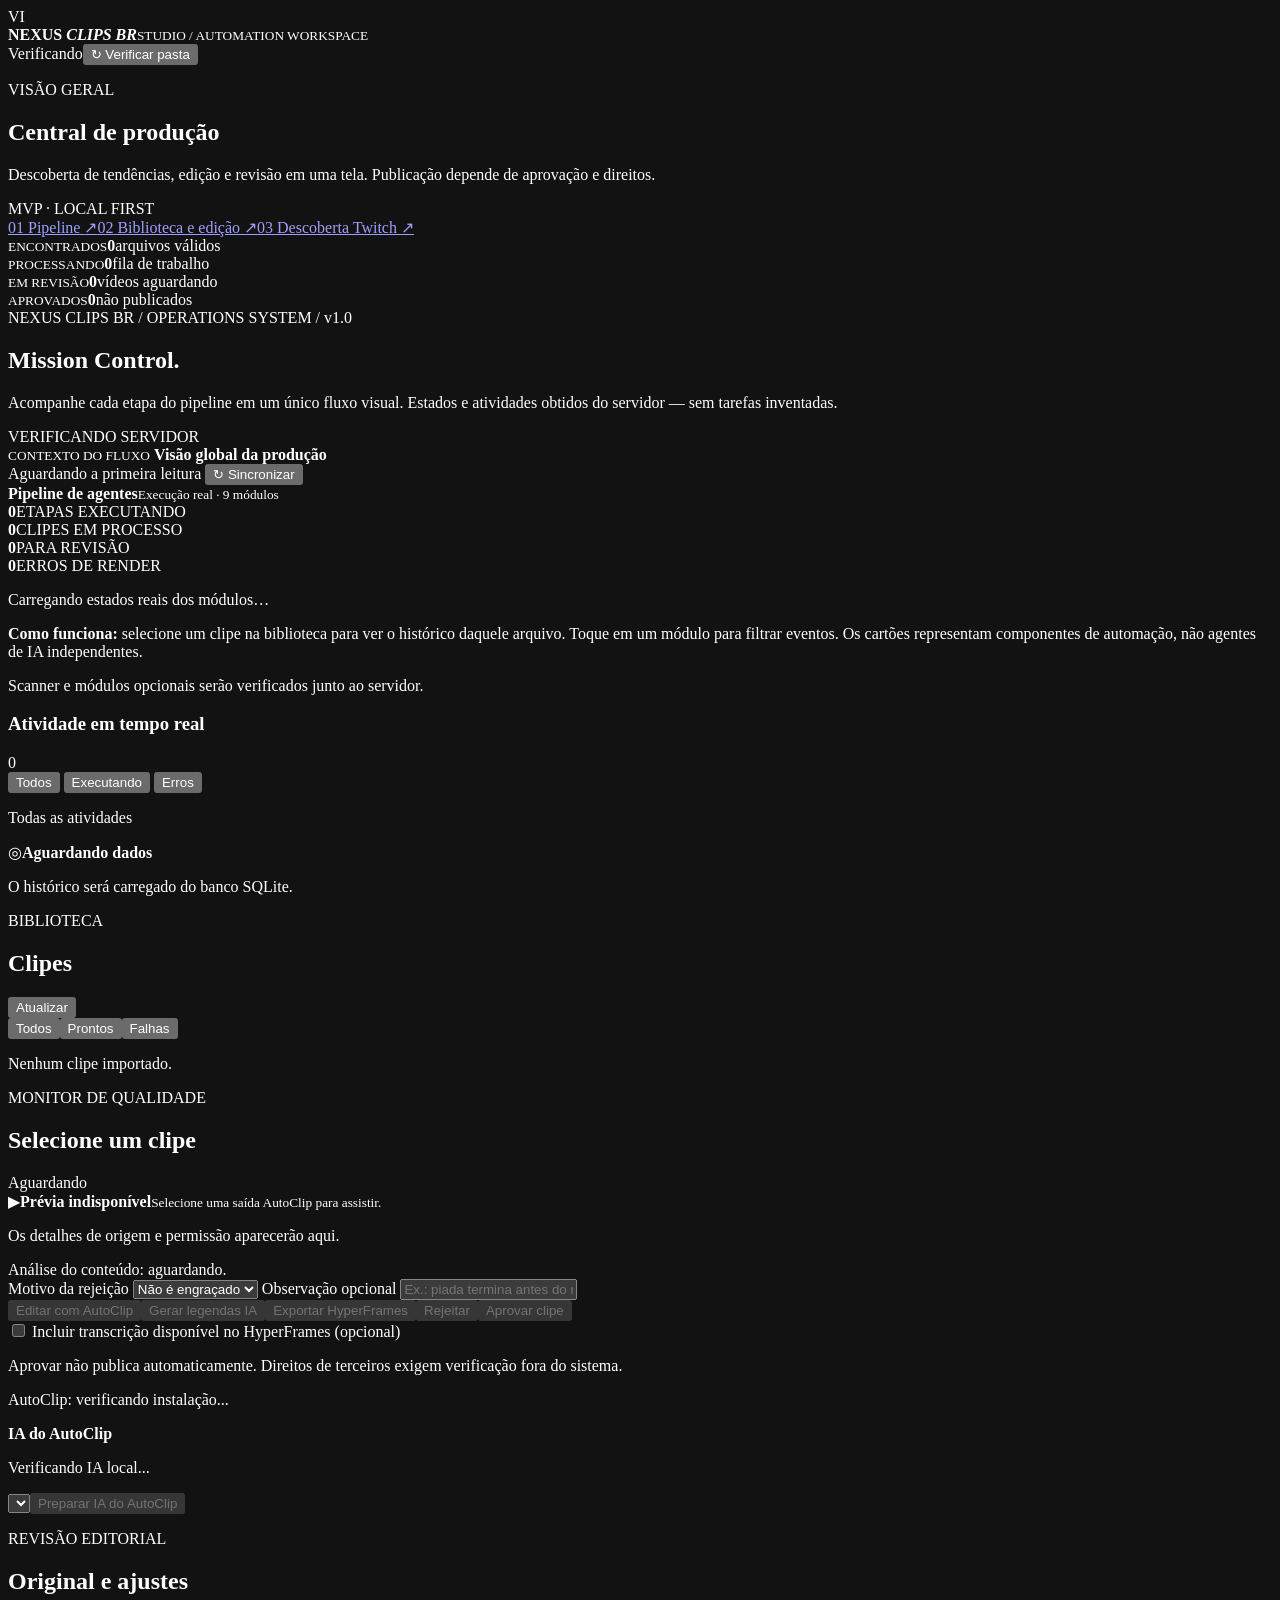
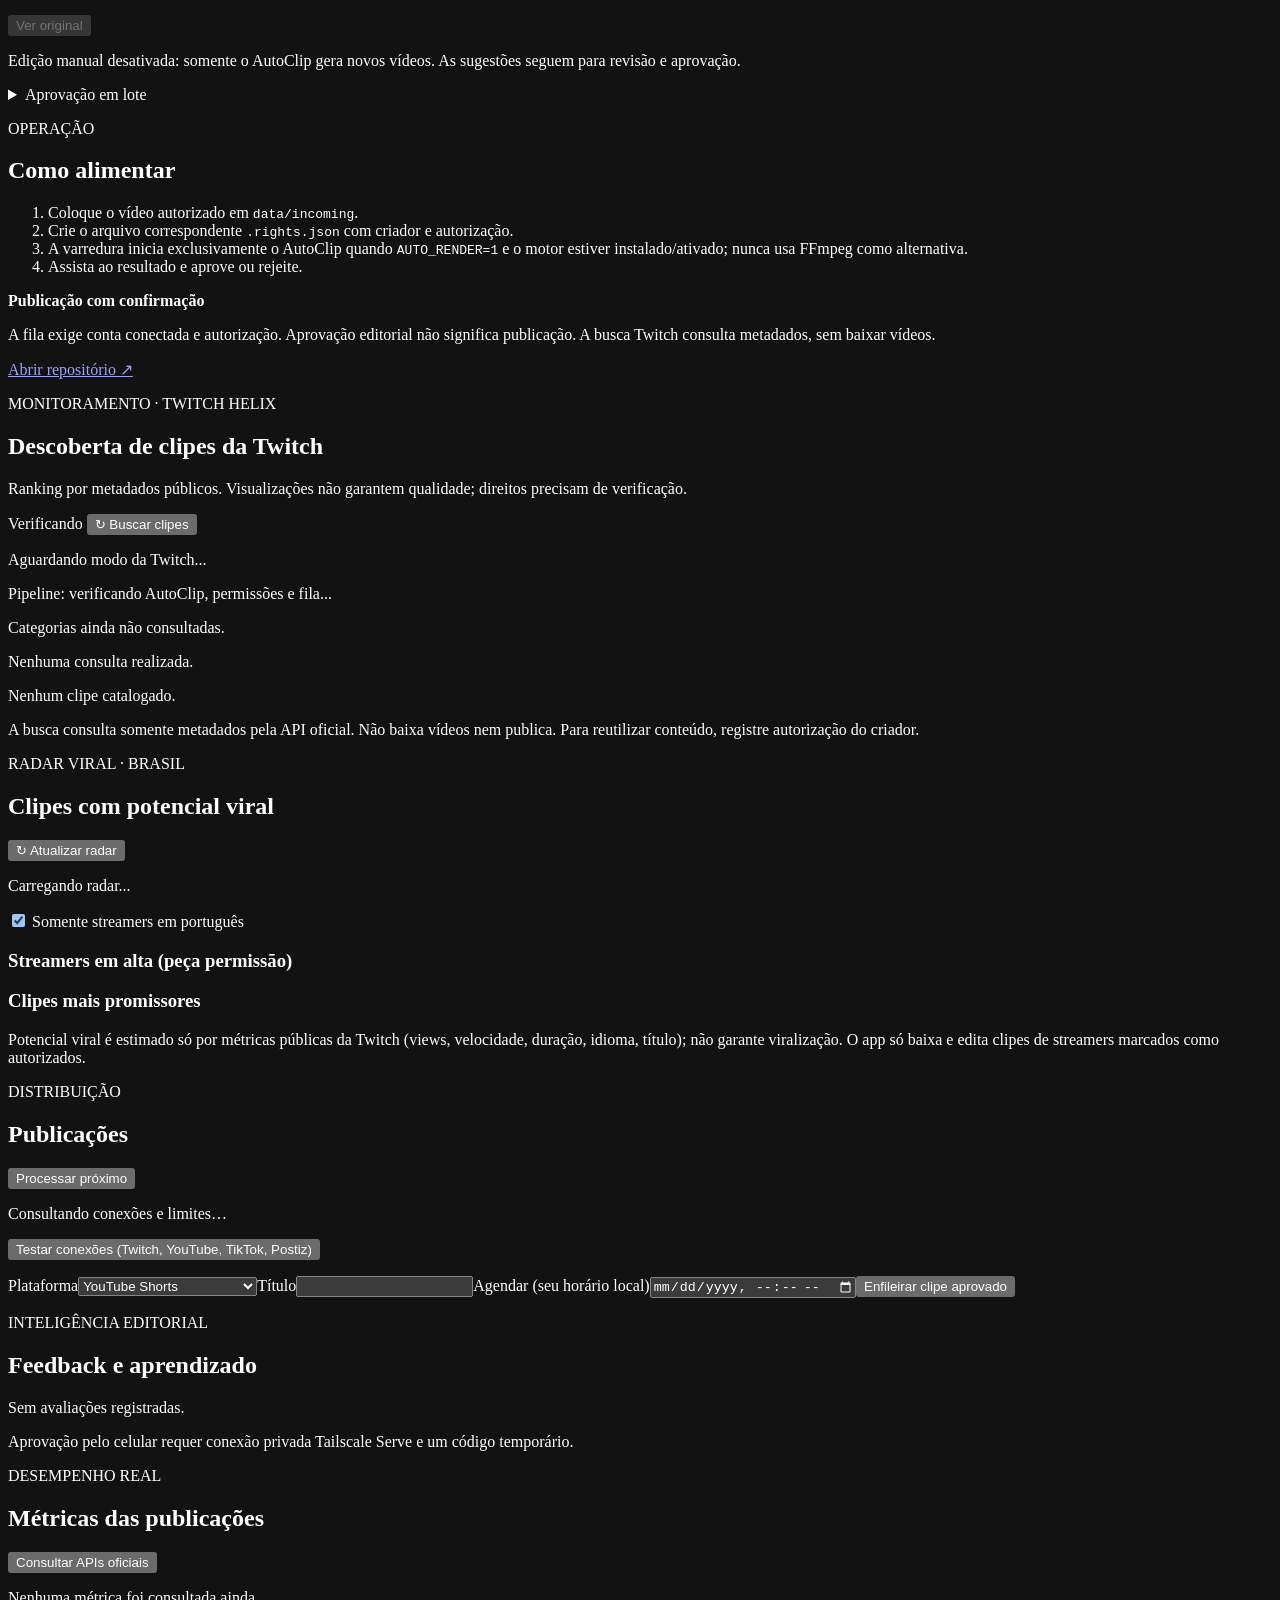
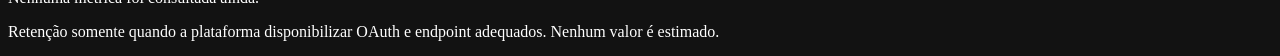
==== clipforge/static/index.html @ 17d0b7f7 "Radar Viral BR: clipes com potencial viral e streamers para autorizar - GET /api/twitch/viral: short" ====
<!doctype html>
<html lang="pt-BR">
<head><meta charset="utf-8"><meta name="viewport" content="width=device-width,initial-scale=1"><meta name="color-scheme" content="dark"><title>GTA CLIPS CONTROL</title><link rel="stylesheet" href="/styles.css"><link rel="stylesheet" href="/agents.css"><link rel="stylesheet" href="/studio-v2.css"></head>
<body>
<header class="topbar"><div class="brand"><span class="mark">VI</span><div><strong>NEXUS <em>CLIPS BR</em></strong><small>STUDIO / AUTOMATION WORKSPACE</small></div></div><div class="top-actions"><span id="connection" class="tag muted">Verificando</span><button id="scan" class="btn secondary">↻ Verificar pasta</button></div></header>
<section id="desktop-toolbar" class="desktop-toolbar" hidden aria-label="Controles do aplicativo Windows">
  <div class="desktop-tag">◈ APLICATIVO WINDOWS <span>·</span> processamento local</div>
  <div class="desktop-buttons">
    <button type="button" id="desktop-incoming" class="desktop-open">↧ Abrir vídeos para editar</button>
    <button type="button" id="desktop-rendered" class="desktop-open">▣ Abrir clipes prontos</button>
    <button type="button" id="desktop-settings" class="desktop-open">⚙ Configurações</button>
    <button type="button" id="desktop-twitch-connect" class="desktop-open">Conectar Twitch</button>
    <button type="button" id="desktop-twitch-authorize" class="desktop-open">Autorizar downloads Twitch</button>
    <button type="button" id="desktop-mobile-pair" class="desktop-open">Vincular celular</button>
    <span id="desktop-twitch-status" class="tag muted" role="status" aria-live="polite">Twitch: verificando</span>
    <span id="desktop-update-status" class="desktop-update-status">Buscando atualização...</span>
    <button type="button" id="desktop-update" class="desktop-open desktop-update" disabled>Verificar versão</button>
  </div>
</section>
<main class="shell">
<section class="section-head"><div><p class="eyebrow">VISÃO GERAL</p><h1>Central de produção</h1><p class="hint">Descoberta de tendências, edição e revisão em uma tela. Publicação depende de aprovação e direitos.</p></div><span class="tag">MVP · LOCAL FIRST</span></section>
<nav class="workspace-nav" aria-label="Navegação rápida"><a href="#agent-control"><span class="nav-count">01</span> Pipeline <span class="nav-arrow" aria-hidden="true">↗</span></a><a href="#production-workspace"><span class="nav-count">02</span> Biblioteca e edição <span class="nav-arrow" aria-hidden="true">↗</span></a><a href="#twitch-monitor"><span class="nav-count">03</span> Descoberta Twitch <span class="nav-arrow" aria-hidden="true">↗</span></a></nav>
<section class="stats"><article class="stat"><small>ENCONTRADOS</small><strong id="stat-total">0</strong><span>arquivos válidos</span></article><article class="stat"><small>PROCESSANDO</small><strong id="stat-progress">0</strong><span>fila de trabalho</span></article><article class="stat"><small>EM REVISÃO</small><strong id="stat-ready">0</strong><span>vídeos aguardando</span></article><article class="stat"><small>APROVADOS</small><strong id="stat-approved">0</strong><span>não publicados</span></article></section>

<section class="mission-wrap" id="agent-control" aria-label="Central de agentes e automações">
  <div class="mission-hero">
    <div>
      <div class="mission-sup"><span class="spark" aria-hidden="true"></span> NEXUS CLIPS BR / OPERATIONS SYSTEM / v1.0</div>
      <h2>Mission <span>Control.</span></h2>
      <p class="mission-lead">Acompanhe cada etapa do pipeline em um único fluxo visual. Estados e atividades obtidos do servidor — sem tarefas inventadas.</p>
    </div>
    <div id="mission-connection" class="mission-live connecting">
      <span class="live-dot" aria-hidden="true"></span><span>VERIFICANDO SERVIDOR</span>
    </div>
  </div>
  <div class="mission-statusbar">
    <div class="mission-status-left">
      <small>CONTEXTO DO FLUXO</small>
      <strong id="mission-focus">Visão global da produção</strong>
    </div>
    <div class="mission-status-right">
      <span id="mission-updated">Aguardando a primeira leitura</span>
      <button type="button" id="mission-demo" class="mission-refresh mission-demo" hidden>▶ Testar fluxo real</button>
      <button type="button" id="mission-refresh" class="mission-refresh">↻ Sincronizar</button>
    </div>
  </div>
  <div class="mission-grid">
    <section class="mission-visual" aria-label="Agentes do pipeline">
      <div class="mission-section-title">
        <strong>Pipeline de agentes</strong><small>Execução real · 9 módulos</small>
      </div>
      <div class="agent-tiles" aria-label="Métricas atuais">
        <div class="agent-tile"><strong id="agent-count">0</strong><span>ETAPAS EXECUTANDO</span></div>
        <div class="agent-tile"><strong id="agent-tasks">0</strong><span>CLIPES EM PROCESSO</span></div>
        <div class="agent-tile"><strong id="agent-pending">0</strong><span>PARA REVISÃO</span></div>
        <div class="agent-tile"><strong id="agent-error">0</strong><span>ERROS DE RENDER</span></div>
      </div>
      <div class="agent-flow">
        <div class="agent-nodes" id="agent-nodes" aria-live="polite" aria-label="Estados operacionais">
          <p class="placeholder">Carregando estados reais dos módulos…</p>
        </div>
      </div>
      <p class="agent-help"><b>Como funciona:</b> selecione um clipe na biblioteca para ver o histórico daquele arquivo. Toque em um módulo para filtrar eventos. Os cartões representam componentes de automação, não agentes de IA independentes.</p>
      <p class="agent-help" id="mission-summary">Scanner e módulos opcionais serão verificados junto ao servidor.</p>
    </section>
    <aside class="mission-feed-panel" aria-label="Histórico real de eventos">
      <div class="feed-top">
        <div class="feed-heading">
          <h3>Atividade em tempo real</h3>
          <span class="feed-counter" id="mission-activity-count">0</span>
        </div>
        <div class="feed-tabs">
          <button class="feed-tab active" type="button" data-activity-filter="all">Todos</button>
          <button class="feed-tab" type="button" data-activity-filter="running">Executando</button>
          <button class="feed-tab" type="button" data-activity-filter="failed">Erros</button>
        </div>
        <p class="feed-filter-label" id="agent-filter-label">Todas as atividades</p>
      </div>
      <div class="mission-feed" id="mission-feed" aria-live="polite">
        <div class="mission-empty"><span class="empty-orb" aria-hidden="true">◎</span><strong>Aguardando dados</strong><p>O histórico será carregado do banco SQLite.</p></div>
      </div>
    </aside>
  </div>
</section>
<section class="workspace" id="production-workspace" aria-label="Biblioteca e revisão de clipes">
<aside class="panel list-panel"><div class="panel-head"><div><p class="eyebrow">BIBLIOTECA</p><h2>Clipes</h2></div><button class="btn text-btn" id="refresh">Atualizar</button></div><div class="filters"><button class="chip active" data-filter="all">Todos</button><button class="chip" data-filter="ready">Prontos</button><button class="chip" data-filter="failed">Falhas</button></div><div id="clip-list" class="clips"><p class="placeholder">Nenhum clipe importado.</p></div></aside>
<section class="panel preview-panel"><div class="panel-head"><div><p class="eyebrow">MONITOR DE QUALIDADE</p><h2 id="detail-title">Selecione um clipe</h2></div><span id="detail-status" class="tag muted">Aguardando</span></div><div class="player-wrap"><div id="player-placeholder" class="player-placeholder"><span>▶</span><strong>Prévia indisponível</strong><small>Selecione uma saída AutoClip para assistir.</small></div><video id="player" controls playsinline preload="metadata" hidden></video></div><div class="details" id="details"><p class="hint">Os detalhes de origem e permissão aparecerão aqui.</p></div>
<div class="editorial-evidence" id="editorial-evidence" role="status" aria-live="polite">Análise do conteúdo: aguardando.</div>
<div id="editorial-controls"><label for="editorial-reason">Motivo da rejeição</label>
<select id="editorial-reason"><option value="sem_graca">Não é engraçado</option><option value="corte_ruim">Corte ruim</option><option value="repetido">Repetido</option><option value="titulo_fraco">Título fraco</option><option value="sem_contexto">Sem contexto</option><option value="audio_ruim">Áudio ruim</option><option value="enquadramento">Enquadramento</option><option value="outro">Outro motivo</option></select>
<label for="editorial-note">Observação opcional</label>
<input id="editorial-note" maxlength="240" placeholder="Ex.: piada termina antes do replay">
</div><div class="review-actions"><button id="render" class="btn secondary" disabled>Editar com AutoClip</button><button id="transcribe" class="btn secondary" disabled>Gerar legendas IA</button><button id="hyperframes" class="btn secondary" disabled>Exportar HyperFrames</button><button id="autoclip-run" class="btn secondary" disabled hidden>AutoClip · sugerir cortes</button><button id="reject" class="btn danger" disabled>Rejeitar</button><button id="approve" class="btn primary" disabled>Aprovar clipe</button></div><label class="check-label"><input type="checkbox" id="hyperframes-captions"> Incluir transcrição disponível no HyperFrames (opcional)</label><p class="footnote">Aprovar não publica automaticamente. Direitos de terceiros exigem verificação fora do sistema.</p><p id="autoclip-status" class="hint" aria-live="polite">AutoClip: verificando instalação...</p><div id="local-ai" class="notice local-ai"><strong>IA do AutoClip</strong><p id="local-ai-status" class="hint" aria-live="polite">Verificando IA local...</p><div class="local-ai-row"><select id="local-ai-model" aria-label="Modelo de IA local"></select><button id="local-ai-prepare" class="btn secondary" type="button" disabled>Preparar IA do AutoClip</button></div><progress id="local-ai-progress" max="1" value="0" hidden></progress></div><div id="autoclip-results" class="publication-jobs" aria-live="polite"></div><video id="autoclip-preview" controls playsinline preload="metadata" hidden style="max-width:100%;max-height:420px"></video></section>
<section class="panel editor-panel" aria-label="Editor do corte">
<div class="panel-head"><div><p class="eyebrow">REVISÃO EDITORIAL</p><h2>Original e ajustes</h2></div><button id="load-original" class="btn secondary" disabled>Ver original</button></div>
<video id="original-player" controls playsinline preload="metadata" hidden></video>
<form id="edit-form"><fieldset id="edit-fields" disabled hidden>
<div class="edit-grid"><label>Início (segundos)<input id="edit-start" type="number" min="0" step="0.1" required></label><label>Duração (10–60 s)<input id="edit-duration" type="number" min="10" max="60" step="0.1" required></label></div>
<label>Título curto e contextual<input id="edit-title" maxlength="72" placeholder="Deixe vazio se não houver contexto suficiente"></label>
<label class="check-label"><input id="edit-verified" type="checkbox"> Conferi que o título corresponde ao vídeo</label>
<label>Enquadramento<select id="edit-layout"><option value="preserve">Preservar imagem completa</option><option value="focus">Foco manual na ação</option><option value="facecam">Facecam real em destaque</option><option value="shorts">Shorts — ação + reação</option></select></label>
<div class="edit-grid"><label>Foco horizontal (0–1)<input id="edit-focus-x" type="number" min="0" max="1" step="0.01" value="0.5"></label><label>Foco vertical (0–1)<input id="edit-focus-y" type="number" min="0" max="1" step="0.01" value="0.5"></label></div>
<label>Região da facecam: x, y, largura, altura (pixels)<input id="edit-facecam" placeholder="0, 0, 320, 180" aria-describedby="facecam-help"></label><p id="facecam-help" class="hint">Coordenadas em pixels da câmera presente na fonte. Este ajuste é manual.</p>
<label>Região da ação: x, y, largura, altura (pixels)<input id="edit-action" placeholder="400, 0, 1008, 1080"></label><p class="hint">Preset Shorts: informe ação e facecam da fonte. Confira o impacto e a reação na prévia; não há rastreamento automático. Mantém áudio original, título conferido e crédito.</p>
<button class="btn primary" type="submit">Salvar ajustes</button></fieldset></form>
<p id="edit-state" class="hint">Edição manual desativada: somente o AutoClip gera novos vídeos. As sugestões seguem para revisão e aprovação.</p>
<details><summary>Aprovação em lote</summary><div id="batch-clips" class="batch-clips"></div><button id="approve-batch" class="btn secondary" type="button">Aprovar selecionados</button></details>
</section>
<aside class="panel guide-panel"><p class="eyebrow">OPERAÇÃO</p><h2>Como alimentar</h2><ol><li>Coloque o vídeo autorizado em <code>data/incoming</code>.</li><li>Crie o arquivo correspondente <code>.rights.json</code> com criador e autorização.</li><li>A varredura inicia exclusivamente o AutoClip quando <code>AUTO_RENDER=1</code> e o motor estiver instalado/ativado; nunca usa FFmpeg como alternativa.</li><li>Assista ao resultado e aprove ou rejeite.</li></ol><div class="notice"><strong>Publicação com confirmação</strong><p>A fila exige conta conectada e autorização. Aprovação editorial não significa publicação. A busca Twitch consulta metadados, sem baixar vídeos.</p></div><a class="guide-link" href="https://github.com/lulualcides-sys/GTA-6-clips" target="_blank" rel="noopener noreferrer">Abrir repositório ↗</a></aside>
</section>
<section class="twitch-section panel" id="twitch-monitor">
  <div class="panel-head">
    <div><p class="eyebrow">MONITORAMENTO · TWITCH HELIX</p><h2 id="twitch-heading">Descoberta de clipes da Twitch</h2>
      <p class="hint">Ranking por metadados públicos. Visualizações não garantem qualidade; direitos precisam de verificação.</p>
    </div>
    <div class="twitch-actions"><span id="twitch-state" class="tag muted">Verificando</span>
      <button id="twitch-refresh" class="btn secondary">↻ Buscar clipes</button>
    </div>
  </div>
  <p id="twitch-mode" class="hint">Aguardando modo da Twitch...</p>
  <p id="twitch-auto-pipeline" class="hint" aria-live="polite">Pipeline: verificando AutoClip, permissões e fila...</p>
  <p id="twitch-categories" class="hint">Categorias ainda não consultadas.</p>
  <p id="twitch-last" class="hint">Nenhuma consulta realizada.</p>
  <div id="twitch-streamers" aria-live="polite"></div>
<div id="twitch-results" class="candidate-grid">
    <p class="hint">Nenhum clipe catalogado.</p>
  </div>
  <div class="twitch-hint">A busca consulta somente metadados pela API oficial. Não baixa vídeos nem publica. Para reutilizar conteúdo, registre autorização do criador.</div>
</section>
<section class="panel viral-panel" id="viral-radar" aria-label="Radar viral"><div class="panel-head"><div><p class="eyebrow">RADAR VIRAL · BRASIL</p><h2>Clipes com potencial viral</h2></div><button id="viral-refresh" type="button" class="btn secondary">↻ Atualizar radar</button></div>
<p id="viral-state" class="hint" aria-live="polite">Carregando radar...</p>
<label class="check-label"><input type="checkbox" id="viral-pt" checked> Somente streamers em português</label>
<div class="viral-grid"><div><h3>Streamers em alta (peça permissão)</h3><ol id="viral-streamers" class="viral-list"></ol></div><div><h3>Clipes mais promissores</h3><ol id="viral-clips" class="viral-list"></ol></div></div>
<p class="footnote">Potencial viral é estimado só por métricas públicas da Twitch (views, velocidade, duração, idioma, título); não garante viralização. O app só baixa e edita clipes de streamers marcados como autorizados.</p>
<dialog id="viral-auth-modal"><form id="viral-auth-form" method="dialog"><h3 id="viral-auth-title">Marcar streamer como autorizado</h3><label for="viral-auth-evidence">Como e quando ele autorizou?</label><input id="viral-auth-evidence" maxlength="500" placeholder="Ex.: me adicionou como editor na Twitch em 19/11/2026" required><div class="local-ai-row"><button type="submit" class="btn primary">Salvar autorização</button><button type="button" id="viral-auth-cancel" class="btn secondary">Cancelar</button></div></form></dialog></section>
<section class="panel publishing-panel" aria-label="Fila de publicação"><div class="panel-head"><div><p class="eyebrow">DISTRIBUIÇÃO</p><h2>Publicações</h2></div><button id="publication-process" type="button" class="btn secondary">Processar próximo</button></div>
<p id="publication-state" class="hint">Consultando conexões e limites…</p><div class="local-ai-row"><button id="connections-check" type="button" class="btn secondary">Testar conexões (Twitch, YouTube, TikTok, Postiz)</button></div><ul id="connections-result" class="connections-result" aria-live="polite"></ul>
<form id="publication-form" class="edit-grid"><label>Plataforma<select id="publication-platform"><option value="youtube">YouTube Shorts</option><option value="tiktok">TikTok</option><option value="postiz_youtube">Postiz → YouTube privado</option><option value="postiz_tiktok">Postiz → TikTok privado</option><option value="instagram">Instagram Reels</option></select></label><label>Título<input id="publication-title" maxlength="100" required></label><label>Agendar (seu horário local)<input id="publication-schedule" type="datetime-local"></label><button type="submit" class="btn secondary">Enfileirar clipe aprovado</button></form>
<div id="publication-jobs" class="publication-jobs" aria-live="polite"></div>
</section>
<section class="panel" id="editorial-learning-panel" aria-label="Aprendizado editorial">
  <div class="panel-head"><div><p class="eyebrow">INTELIGÊNCIA EDITORIAL</p><h2>Feedback e aprendizado</h2></div></div>
  <p class="hint" id="editorial-learning-summary">Sem avaliações registradas.</p>
  <div class="hint" id="mobile-pair-info">Aprovação pelo celular requer conexão privada Tailscale Serve e um código temporário.</div>
</section>
<section class="panel" id="social-metrics-panel" aria-label="Métricas verificadas">
  <div class="panel-head"><div><p class="eyebrow">DESEMPENHO REAL</p><h2>Métricas das publicações</h2></div>
  <button id="editorial-metrics-refresh" type="button" class="btn secondary">Consultar APIs oficiais</button></div>
  <p class="hint" id="editorial-metrics-summary">Nenhuma métrica foi consultada ainda.</p>
  <div id="editorial-metrics-table"></div>
  <p class="hint">Retenção somente quando a plataforma disponibilizar OAuth e endpoint adequados. Nenhum valor é estimado.</p>
</section>
</main>
<dialog id="twitch-oauth-modal">
  <form id="twitch-oauth-form" method="dialog">
    <p class="eyebrow">CONEXÃO LOCAL · TWITCH HELIX</p>
    <h2>Ativar monitoramento da Twitch</h2>
    <p class="hint">Crie uma aplicação no <a href="https://dev.twitch.tv/console/apps" target="_blank" rel="noopener noreferrer">Twitch Developer Console</a> e cole aqui o Client ID e o Client Secret. Os dados ficam somente no seu PC; nunca no GitHub.</p>
    <label for="twitch-client-id">Client ID</label>
    <input id="twitch-client-id" type="text" maxlength="80" autocomplete="off" spellcheck="false" placeholder="Client ID" required>
    <label for="twitch-client-secret">Client Secret</label>
    <input id="twitch-client-secret" type="password" maxlength="160" autocomplete="off" spellcheck="false" placeholder="Client Secret" required>
    <p class="hint">Até o lançamento: até 12 categorias configuráveis. Na data configurada: prioridade GTA VI. Português tem prioridade. Reinicie o aplicativo após salvar.</p>
    <div class="dialog-actions">
      <button type="button" class="btn secondary" id="twitch-oauth-cancel">Cancelar</button>
      <button type="submit" class="btn primary" id="twitch-oauth-save">Salvar no PC</button>
    </div>
  </form>
</dialog>
<div id="message" class="toast" role="status" aria-live="polite" hidden></div>
<dialog id="login-modal"><form method="dialog" id="login-form"><p class="eyebrow">ACESSO RESTRITO</p><h2>Token do painel</h2><p class="hint">Informe DASHBOARD_TOKEN. Salvo apenas nesta aba.</p><input id="token" type="password" autocomplete="off" placeholder="Token" required><div class="dialog-actions"><button class="btn primary" type="submit">Entrar</button></div></form></dialog>
<script src="/app.js" defer></script><script src="/editor.js" defer></script><script src="/candidates.js" defer></script><script src="/viral.js" defer></script><script src="/agents.js" defer></script><script src="/editorial.js" defer></script></body></html>
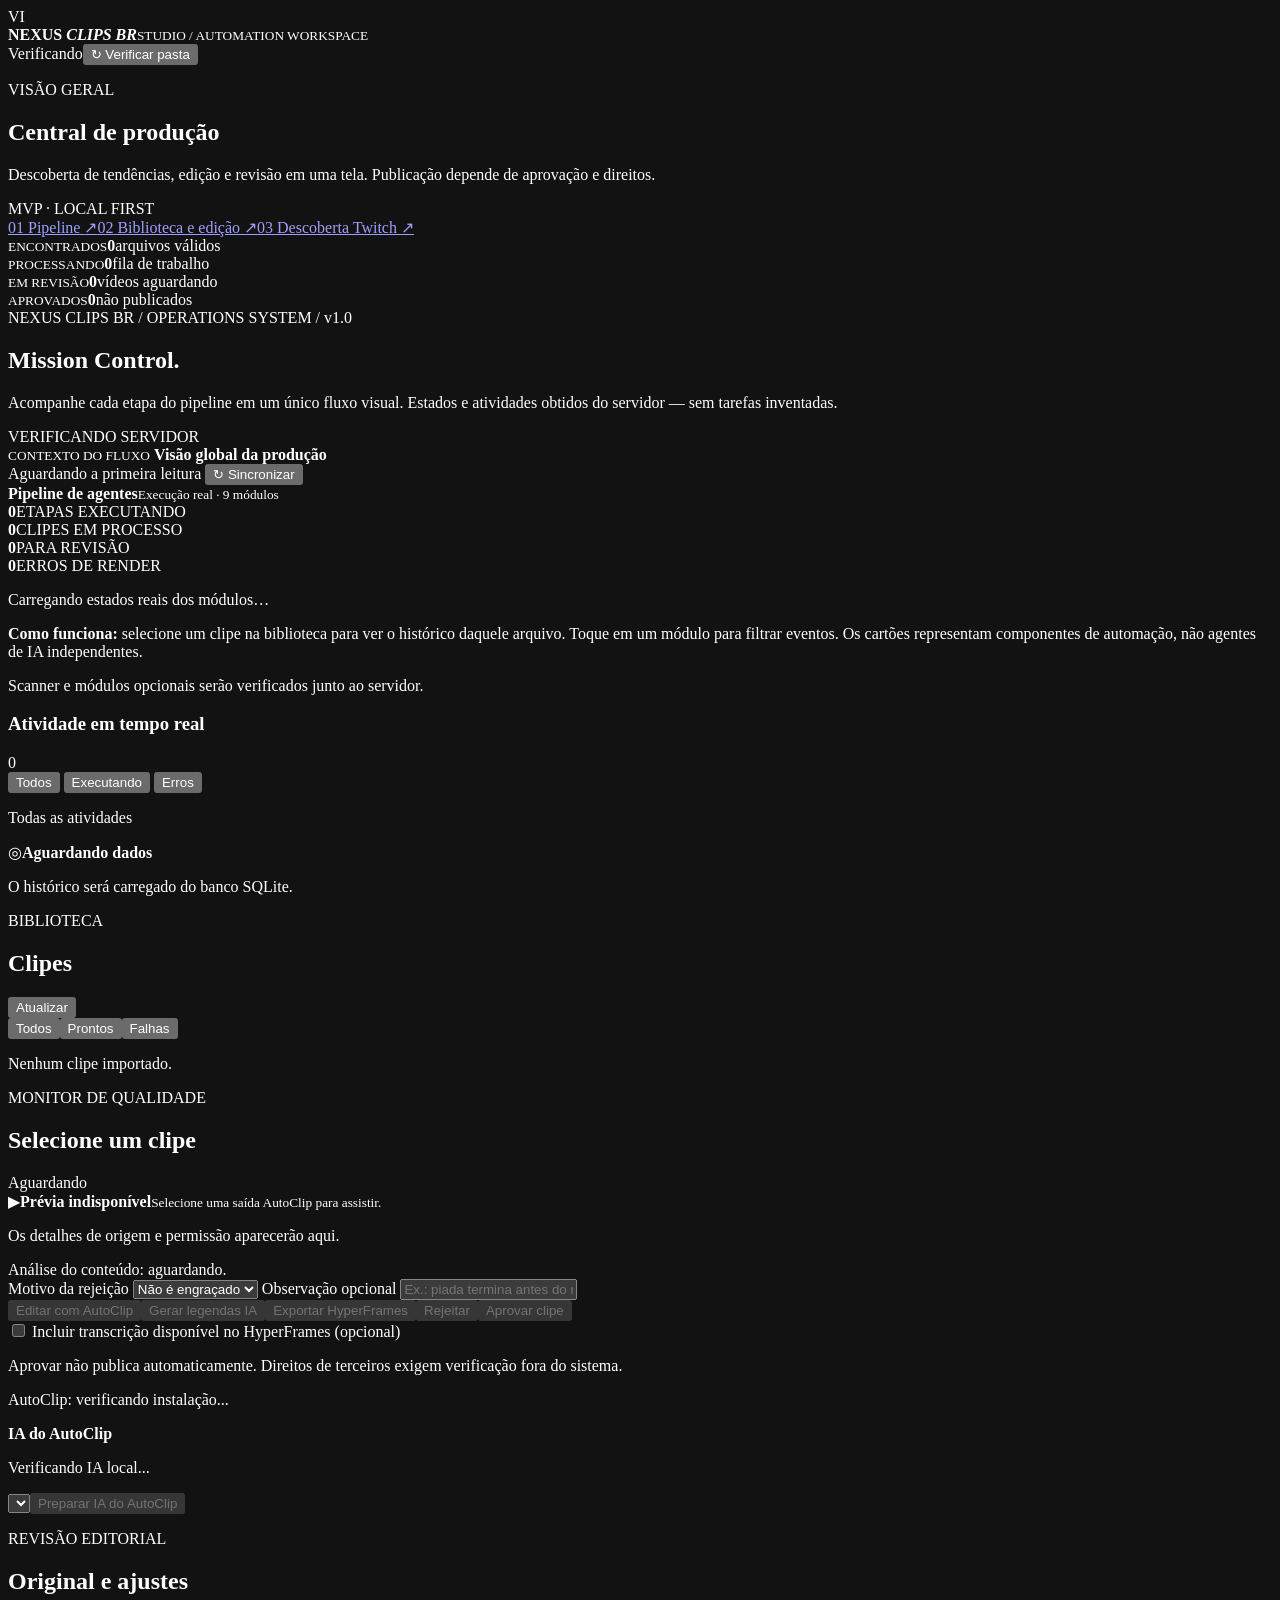
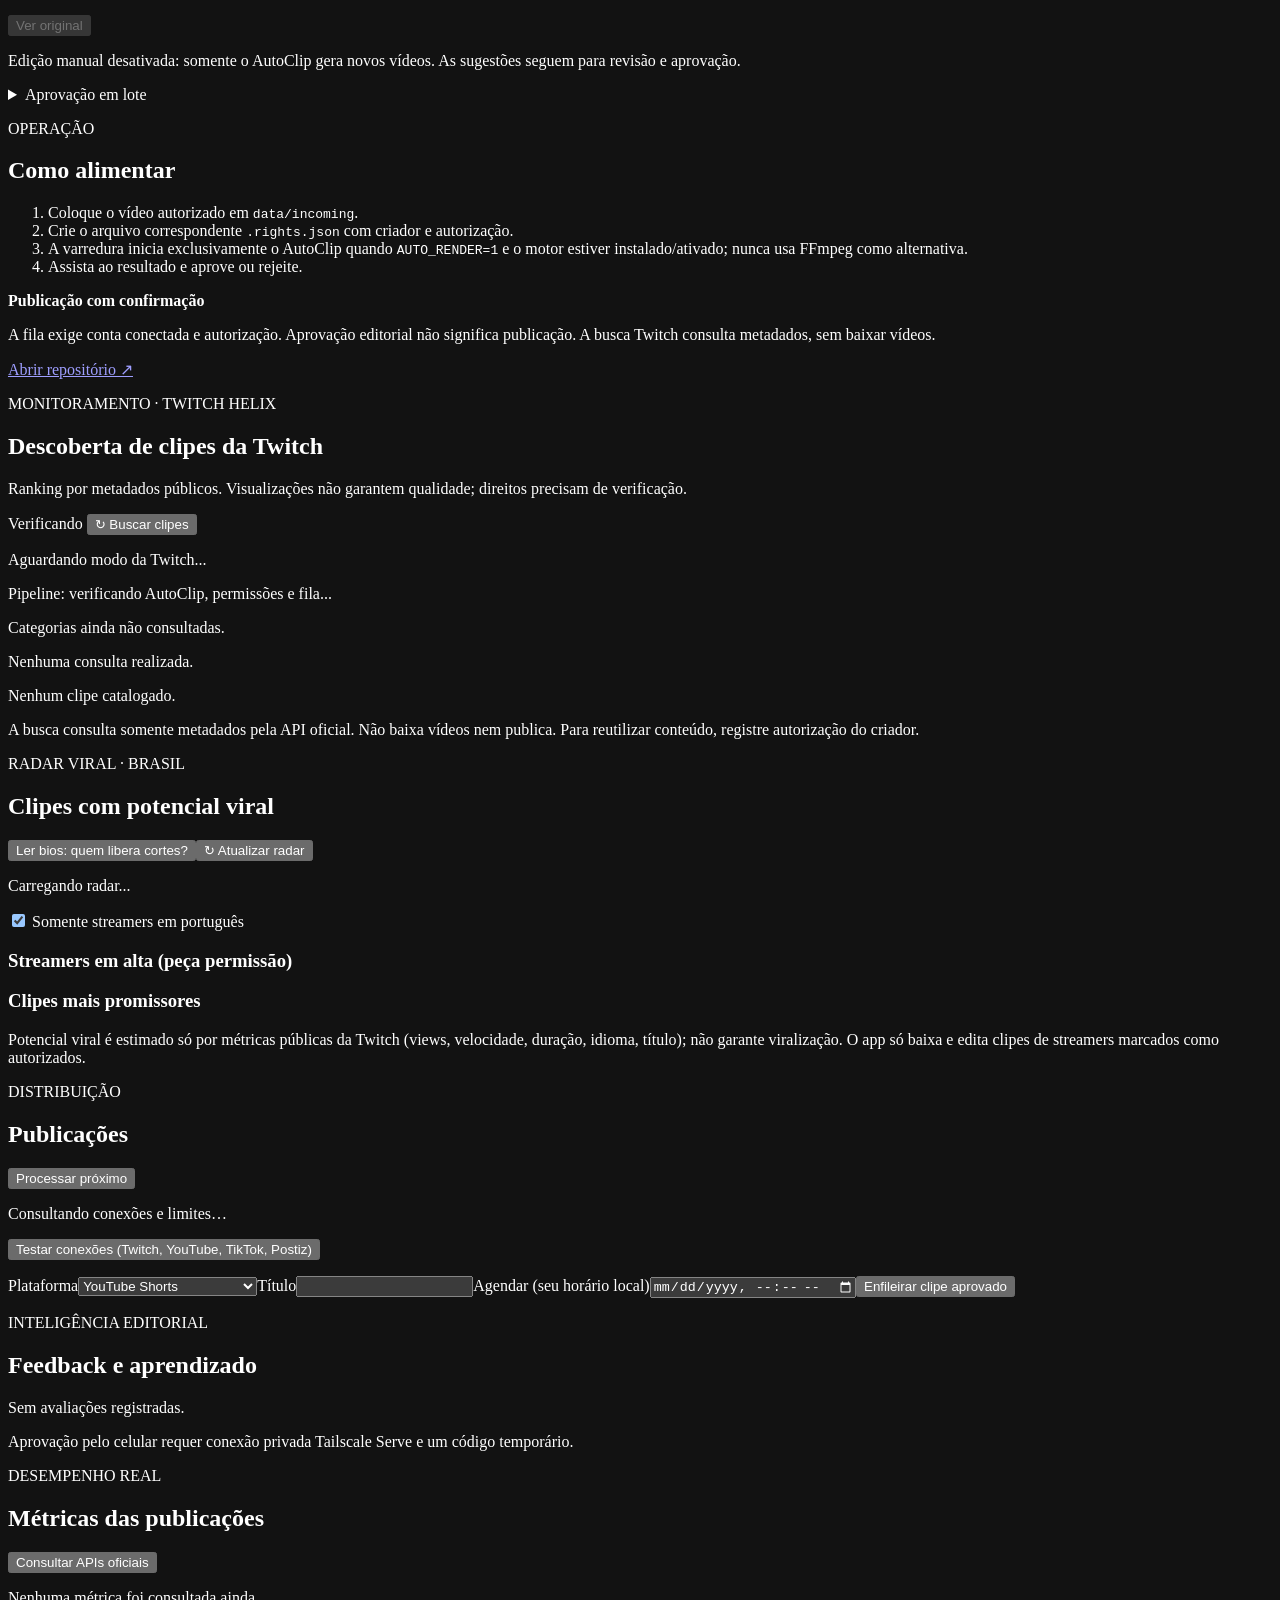
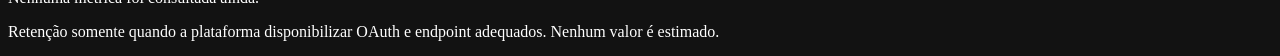
==== commit 510fd02f: "Radar: ler bios da Twitch e sugerir quem libera cortes - TwitchClient.get_users (API oficial) e POST" ====
--- a/clipforge/static/index.html
+++ b/clipforge/static/index.html
@@ -127,7 +127,7 @@
   </div>
   <div class="twitch-hint">A busca consulta somente metadados pela API oficial. Não baixa vídeos nem publica. Para reutilizar conteúdo, registre autorização do criador.</div>
 </section>
-<section class="panel viral-panel" id="viral-radar" aria-label="Radar viral"><div class="panel-head"><div><p class="eyebrow">RADAR VIRAL · BRASIL</p><h2>Clipes com potencial viral</h2></div><button id="viral-refresh" type="button" class="btn secondary">↻ Atualizar radar</button></div>
+<section class="panel viral-panel" id="viral-radar" aria-label="Radar viral"><div class="panel-head"><div><p class="eyebrow">RADAR VIRAL · BRASIL</p><h2>Clipes com potencial viral</h2></div><div class="local-ai-row"><button id="viral-policies" type="button" class="btn secondary">Ler bios: quem libera cortes?</button><button id="viral-refresh" type="button" class="btn secondary">↻ Atualizar radar</button></div></div>
 <p id="viral-state" class="hint" aria-live="polite">Carregando radar...</p>
 <label class="check-label"><input type="checkbox" id="viral-pt" checked> Somente streamers em português</label>
 <div class="viral-grid"><div><h3>Streamers em alta (peça permissão)</h3><ol id="viral-streamers" class="viral-list"></ol></div><div><h3>Clipes mais promissores</h3><ol id="viral-clips" class="viral-list"></ol></div></div>
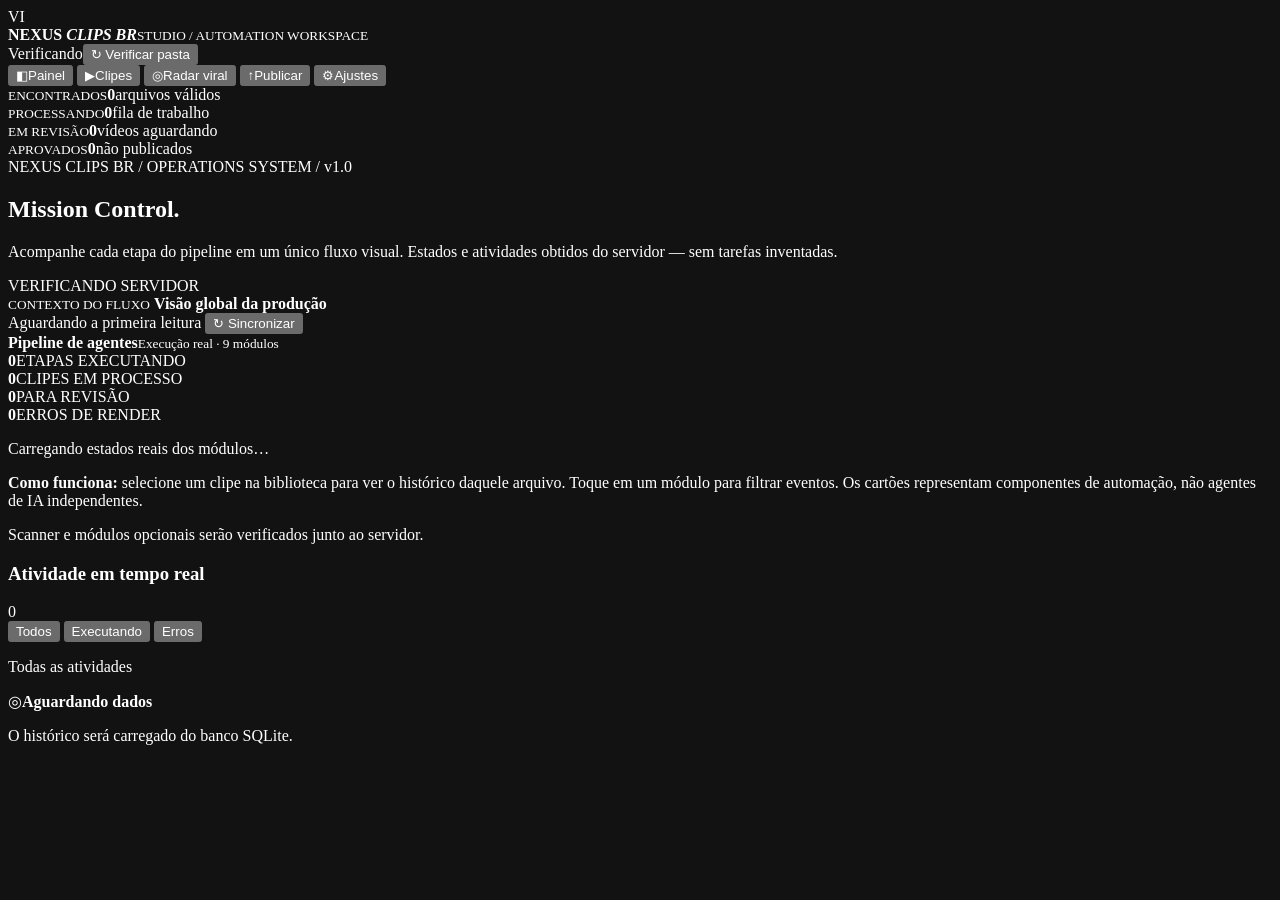
==== commit 89495890: "v0.8.0: interface por abas, uma tela por seção - Barra lateral com 5 abas (Painel, Clipes, Radar vir" ====
--- a/clipforge/static/index.html
+++ b/clipforge/static/index.html
@@ -1,27 +1,18 @@
 <!doctype html>
 <html lang="pt-BR">
-<head><meta charset="utf-8"><meta name="viewport" content="width=device-width,initial-scale=1"><meta name="color-scheme" content="dark"><title>GTA CLIPS CONTROL</title><link rel="stylesheet" href="/styles.css"><link rel="stylesheet" href="/agents.css"><link rel="stylesheet" href="/studio-v2.css"></head>
-<body>
+<head><meta charset="utf-8"><meta name="viewport" content="width=device-width,initial-scale=1"><meta name="color-scheme" content="dark"><title>GTA CLIPS CONTROL</title><link rel="stylesheet" href="/styles.css"><link rel="stylesheet" href="/agents.css"><link rel="stylesheet" href="/studio-v2.css"><link rel="stylesheet" href="/shell.css"></head>
+<body class="app-layout">
 <header class="topbar"><div class="brand"><span class="mark">VI</span><div><strong>NEXUS <em>CLIPS BR</em></strong><small>STUDIO / AUTOMATION WORKSPACE</small></div></div><div class="top-actions"><span id="connection" class="tag muted">Verificando</span><button id="scan" class="btn secondary">↻ Verificar pasta</button></div></header>
-<section id="desktop-toolbar" class="desktop-toolbar" hidden aria-label="Controles do aplicativo Windows">
-  <div class="desktop-tag">◈ APLICATIVO WINDOWS <span>·</span> processamento local</div>
-  <div class="desktop-buttons">
-    <button type="button" id="desktop-incoming" class="desktop-open">↧ Abrir vídeos para editar</button>
-    <button type="button" id="desktop-rendered" class="desktop-open">▣ Abrir clipes prontos</button>
-    <button type="button" id="desktop-settings" class="desktop-open">⚙ Configurações</button>
-    <button type="button" id="desktop-twitch-connect" class="desktop-open">Conectar Twitch</button>
-    <button type="button" id="desktop-twitch-authorize" class="desktop-open">Autorizar downloads Twitch</button>
-    <button type="button" id="desktop-mobile-pair" class="desktop-open">Vincular celular</button>
-    <span id="desktop-twitch-status" class="tag muted" role="status" aria-live="polite">Twitch: verificando</span>
-    <span id="desktop-update-status" class="desktop-update-status">Buscando atualização...</span>
-    <button type="button" id="desktop-update" class="desktop-open desktop-update" disabled>Verificar versão</button>
-  </div>
-</section>
-<main class="shell">
-<section class="section-head"><div><p class="eyebrow">VISÃO GERAL</p><h1>Central de produção</h1><p class="hint">Descoberta de tendências, edição e revisão em uma tela. Publicação depende de aprovação e direitos.</p></div><span class="tag">MVP · LOCAL FIRST</span></section>
-<nav class="workspace-nav" aria-label="Navegação rápida"><a href="#agent-control"><span class="nav-count">01</span> Pipeline <span class="nav-arrow" aria-hidden="true">↗</span></a><a href="#production-workspace"><span class="nav-count">02</span> Biblioteca e edição <span class="nav-arrow" aria-hidden="true">↗</span></a><a href="#twitch-monitor"><span class="nav-count">03</span> Descoberta Twitch <span class="nav-arrow" aria-hidden="true">↗</span></a></nav>
+<nav class="app-nav" aria-label="Seções do aplicativo">
+<button type="button" class="app-tab" data-view="inicio"><span class="tab-icon" aria-hidden="true">◧</span><span class="tab-label">Painel</span></button>
+<button type="button" class="app-tab" data-view="clipes"><span class="tab-icon" aria-hidden="true">▶</span><span class="tab-label">Clipes</span><span class="tab-badge" id="tab-badge-clipes" hidden></span></button>
+<button type="button" class="app-tab" data-view="radar"><span class="tab-icon" aria-hidden="true">◎</span><span class="tab-label">Radar viral</span></button>
+<button type="button" class="app-tab" data-view="publicar"><span class="tab-icon" aria-hidden="true">↑</span><span class="tab-label">Publicar</span></button>
+<button type="button" class="app-tab" data-view="ajustes"><span class="tab-icon" aria-hidden="true">⚙</span><span class="tab-label">Ajustes</span><span class="tab-badge warn" id="tab-badge-ajustes" hidden>!</span></button>
+</nav>
+<main class="shell app-main">
+<div class="view view-inicio" data-view="inicio">
 <section class="stats"><article class="stat"><small>ENCONTRADOS</small><strong id="stat-total">0</strong><span>arquivos válidos</span></article><article class="stat"><small>PROCESSANDO</small><strong id="stat-progress">0</strong><span>fila de trabalho</span></article><article class="stat"><small>EM REVISÃO</small><strong id="stat-ready">0</strong><span>vídeos aguardando</span></article><article class="stat"><small>APROVADOS</small><strong id="stat-approved">0</strong><span>não publicados</span></article></section>
-
 <section class="mission-wrap" id="agent-control" aria-label="Central de agentes e automações">
   <div class="mission-hero">
     <div>
@@ -82,17 +73,21 @@
     </aside>
   </div>
 </section>
+</div>
+<div class="view view-clipes" data-view="clipes" hidden>
 <section class="workspace" id="production-workspace" aria-label="Biblioteca e revisão de clipes">
 <aside class="panel list-panel"><div class="panel-head"><div><p class="eyebrow">BIBLIOTECA</p><h2>Clipes</h2></div><button class="btn text-btn" id="refresh">Atualizar</button></div><div class="filters"><button class="chip active" data-filter="all">Todos</button><button class="chip" data-filter="ready">Prontos</button><button class="chip" data-filter="failed">Falhas</button></div><div id="clip-list" class="clips"><p class="placeholder">Nenhum clipe importado.</p></div></aside>
 <section class="panel preview-panel"><div class="panel-head"><div><p class="eyebrow">MONITOR DE QUALIDADE</p><h2 id="detail-title">Selecione um clipe</h2></div><span id="detail-status" class="tag muted">Aguardando</span></div><div class="player-wrap"><div id="player-placeholder" class="player-placeholder"><span>▶</span><strong>Prévia indisponível</strong><small>Selecione uma saída AutoClip para assistir.</small></div><video id="player" controls playsinline preload="metadata" hidden></video></div><div class="details" id="details"><p class="hint">Os detalhes de origem e permissão aparecerão aqui.</p></div>
+</section>
+<section class="panel editor-panel" aria-label="Editor do corte">
+<div class="panel-head"><div><p class="eyebrow">DECISÃO</p><h2>Revisar clipe</h2></div><button id="load-original" class="btn secondary" disabled>Ver original</button></div>
 <div class="editorial-evidence" id="editorial-evidence" role="status" aria-live="polite">Análise do conteúdo: aguardando.</div>
 <div id="editorial-controls"><label for="editorial-reason">Motivo da rejeição</label>
 <select id="editorial-reason"><option value="sem_graca">Não é engraçado</option><option value="corte_ruim">Corte ruim</option><option value="repetido">Repetido</option><option value="titulo_fraco">Título fraco</option><option value="sem_contexto">Sem contexto</option><option value="audio_ruim">Áudio ruim</option><option value="enquadramento">Enquadramento</option><option value="outro">Outro motivo</option></select>
 <label for="editorial-note">Observação opcional</label>
 <input id="editorial-note" maxlength="240" placeholder="Ex.: piada termina antes do replay">
-</div><div class="review-actions"><button id="render" class="btn secondary" disabled>Editar com AutoClip</button><button id="transcribe" class="btn secondary" disabled>Gerar legendas IA</button><button id="hyperframes" class="btn secondary" disabled>Exportar HyperFrames</button><button id="autoclip-run" class="btn secondary" disabled hidden>AutoClip · sugerir cortes</button><button id="reject" class="btn danger" disabled>Rejeitar</button><button id="approve" class="btn primary" disabled>Aprovar clipe</button></div><label class="check-label"><input type="checkbox" id="hyperframes-captions"> Incluir transcrição disponível no HyperFrames (opcional)</label><p class="footnote">Aprovar não publica automaticamente. Direitos de terceiros exigem verificação fora do sistema.</p><p id="autoclip-status" class="hint" aria-live="polite">AutoClip: verificando instalação...</p><div id="local-ai" class="notice local-ai"><strong>IA do AutoClip</strong><p id="local-ai-status" class="hint" aria-live="polite">Verificando IA local...</p><div class="local-ai-row"><select id="local-ai-model" aria-label="Modelo de IA local"></select><button id="local-ai-prepare" class="btn secondary" type="button" disabled>Preparar IA do AutoClip</button></div><progress id="local-ai-progress" max="1" value="0" hidden></progress></div><div id="autoclip-results" class="publication-jobs" aria-live="polite"></div><video id="autoclip-preview" controls playsinline preload="metadata" hidden style="max-width:100%;max-height:420px"></video></section>
-<section class="panel editor-panel" aria-label="Editor do corte">
-<div class="panel-head"><div><p class="eyebrow">REVISÃO EDITORIAL</p><h2>Original e ajustes</h2></div><button id="load-original" class="btn secondary" disabled>Ver original</button></div>
+</div>
+<div class="review-actions"><button id="render" class="btn secondary" disabled>Editar com AutoClip</button><button id="transcribe" class="btn secondary" disabled>Gerar legendas IA</button><button id="hyperframes" class="btn secondary" disabled>Exportar HyperFrames</button><button id="autoclip-run" class="btn secondary" disabled hidden>AutoClip · sugerir cortes</button><button id="reject" class="btn danger" disabled>Rejeitar</button><button id="approve" class="btn primary" disabled>Aprovar clipe</button></div><label class="check-label"><input type="checkbox" id="hyperframes-captions"> Incluir transcrição disponível no HyperFrames (opcional)</label><p class="footnote">Aprovar não publica automaticamente. Direitos de terceiros exigem verificação fora do sistema.</p><p id="autoclip-status" class="hint" aria-live="polite">AutoClip: verificando instalação...</p><div id="autoclip-results" class="publication-jobs" aria-live="polite"></div><video id="autoclip-preview" controls playsinline preload="metadata" hidden style="max-width:100%;max-height:420px"></video>
 <video id="original-player" controls playsinline preload="metadata" hidden></video>
 <form id="edit-form"><fieldset id="edit-fields" disabled hidden>
 <div class="edit-grid"><label>Início (segundos)<input id="edit-start" type="number" min="0" step="0.1" required></label><label>Duração (10–60 s)<input id="edit-duration" type="number" min="10" max="60" step="0.1" required></label></div>
@@ -106,8 +101,15 @@
 <p id="edit-state" class="hint">Edição manual desativada: somente o AutoClip gera novos vídeos. As sugestões seguem para revisão e aprovação.</p>
 <details><summary>Aprovação em lote</summary><div id="batch-clips" class="batch-clips"></div><button id="approve-batch" class="btn secondary" type="button">Aprovar selecionados</button></details>
 </section>
-<aside class="panel guide-panel"><p class="eyebrow">OPERAÇÃO</p><h2>Como alimentar</h2><ol><li>Coloque o vídeo autorizado em <code>data/incoming</code>.</li><li>Crie o arquivo correspondente <code>.rights.json</code> com criador e autorização.</li><li>A varredura inicia exclusivamente o AutoClip quando <code>AUTO_RENDER=1</code> e o motor estiver instalado/ativado; nunca usa FFmpeg como alternativa.</li><li>Assista ao resultado e aprove ou rejeite.</li></ol><div class="notice"><strong>Publicação com confirmação</strong><p>A fila exige conta conectada e autorização. Aprovação editorial não significa publicação. A busca Twitch consulta metadados, sem baixar vídeos.</p></div><a class="guide-link" href="https://github.com/lulualcides-sys/GTA-6-clips" target="_blank" rel="noopener noreferrer">Abrir repositório ↗</a></aside>
 </section>
+</div>
+<div class="view view-split view-radar" data-view="radar" hidden>
+<section class="panel viral-panel" id="viral-radar" aria-label="Radar viral"><div class="panel-head"><div><p class="eyebrow">RADAR VIRAL · BRASIL</p><h2>Clipes com potencial viral</h2></div><div class="local-ai-row"><button id="viral-policies" type="button" class="btn secondary">Ler bios: quem libera cortes?</button><button id="viral-refresh" type="button" class="btn secondary">↻ Atualizar radar</button></div></div>
+<p id="viral-state" class="hint" aria-live="polite">Carregando radar...</p>
+<label class="check-label"><input type="checkbox" id="viral-pt" checked> Somente streamers em português</label>
+<div class="viral-grid"><div><h3>Streamers em alta (peça permissão)</h3><ol id="viral-streamers" class="viral-list"></ol></div><div><h3>Clipes mais promissores</h3><ol id="viral-clips" class="viral-list"></ol></div></div>
+<p class="footnote">Potencial viral é estimado só por métricas públicas da Twitch (views, velocidade, duração, idioma, título); não garante viralização. O app só baixa e edita clipes de streamers marcados como autorizados.</p>
+<dialog id="viral-auth-modal"><form id="viral-auth-form" method="dialog"><h3 id="viral-auth-title">Marcar streamer como autorizado</h3><label for="viral-auth-evidence">Como e quando ele autorizou?</label><input id="viral-auth-evidence" maxlength="500" placeholder="Ex.: me adicionou como editor na Twitch em 19/11/2026" required><div class="local-ai-row"><button type="submit" class="btn primary">Salvar autorização</button><button type="button" id="viral-auth-cancel" class="btn secondary">Cancelar</button></div></form></dialog></section>
 <section class="twitch-section panel" id="twitch-monitor">
   <div class="panel-head">
     <div><p class="eyebrow">MONITORAMENTO · TWITCH HELIX</p><h2 id="twitch-heading">Descoberta de clipes da Twitch</h2>
@@ -127,18 +129,13 @@
   </div>
   <div class="twitch-hint">A busca consulta somente metadados pela API oficial. Não baixa vídeos nem publica. Para reutilizar conteúdo, registre autorização do criador.</div>
 </section>
-<section class="panel viral-panel" id="viral-radar" aria-label="Radar viral"><div class="panel-head"><div><p class="eyebrow">RADAR VIRAL · BRASIL</p><h2>Clipes com potencial viral</h2></div><div class="local-ai-row"><button id="viral-policies" type="button" class="btn secondary">Ler bios: quem libera cortes?</button><button id="viral-refresh" type="button" class="btn secondary">↻ Atualizar radar</button></div></div>
-<p id="viral-state" class="hint" aria-live="polite">Carregando radar...</p>
-<label class="check-label"><input type="checkbox" id="viral-pt" checked> Somente streamers em português</label>
-<div class="viral-grid"><div><h3>Streamers em alta (peça permissão)</h3><ol id="viral-streamers" class="viral-list"></ol></div><div><h3>Clipes mais promissores</h3><ol id="viral-clips" class="viral-list"></ol></div></div>
-<p class="footnote">Potencial viral é estimado só por métricas públicas da Twitch (views, velocidade, duração, idioma, título); não garante viralização. O app só baixa e edita clipes de streamers marcados como autorizados.</p>
-<dialog id="viral-auth-modal"><form id="viral-auth-form" method="dialog"><h3 id="viral-auth-title">Marcar streamer como autorizado</h3><label for="viral-auth-evidence">Como e quando ele autorizou?</label><input id="viral-auth-evidence" maxlength="500" placeholder="Ex.: me adicionou como editor na Twitch em 19/11/2026" required><div class="local-ai-row"><button type="submit" class="btn primary">Salvar autorização</button><button type="button" id="viral-auth-cancel" class="btn secondary">Cancelar</button></div></form></dialog></section>
+</div>
+<div class="view view-split view-publicar" data-view="publicar" hidden>
 <section class="panel publishing-panel" aria-label="Fila de publicação"><div class="panel-head"><div><p class="eyebrow">DISTRIBUIÇÃO</p><h2>Publicações</h2></div><button id="publication-process" type="button" class="btn secondary">Processar próximo</button></div>
-<p id="publication-state" class="hint">Consultando conexões e limites…</p><div class="local-ai-row"><button id="connections-check" type="button" class="btn secondary">Testar conexões (Twitch, YouTube, TikTok, Postiz)</button></div><ul id="connections-result" class="connections-result" aria-live="polite"></ul>
-<form id="publication-form" class="edit-grid"><label>Plataforma<select id="publication-platform"><option value="youtube">YouTube Shorts</option><option value="tiktok">TikTok</option><option value="postiz_youtube">Postiz → YouTube privado</option><option value="postiz_tiktok">Postiz → TikTok privado</option><option value="instagram">Instagram Reels</option></select></label><label>Título<input id="publication-title" maxlength="100" required></label><label>Agendar (seu horário local)<input id="publication-schedule" type="datetime-local"></label><button type="submit" class="btn secondary">Enfileirar clipe aprovado</button></form>
+<p id="publication-state" class="hint">Consultando conexões e limites…</p><form id="publication-form" class="edit-grid"><label>Plataforma<select id="publication-platform"><option value="youtube">YouTube Shorts</option><option value="tiktok">TikTok</option><option value="postiz_youtube">Postiz → YouTube privado</option><option value="postiz_tiktok">Postiz → TikTok privado</option><option value="instagram">Instagram Reels</option></select></label><label>Título<input id="publication-title" maxlength="100" required></label><label>Agendar (seu horário local)<input id="publication-schedule" type="datetime-local"></label><button type="submit" class="btn secondary">Enfileirar clipe aprovado</button></form>
 <div id="publication-jobs" class="publication-jobs" aria-live="polite"></div>
 </section>
-<section class="panel" id="editorial-learning-panel" aria-label="Aprendizado editorial">
+<div class="view-stack"><section class="panel" id="editorial-learning-panel" aria-label="Aprendizado editorial">
   <div class="panel-head"><div><p class="eyebrow">INTELIGÊNCIA EDITORIAL</p><h2>Feedback e aprendizado</h2></div></div>
   <p class="hint" id="editorial-learning-summary">Sem avaliações registradas.</p>
   <div class="hint" id="mobile-pair-info">Aprovação pelo celular requer conexão privada Tailscale Serve e um código temporário.</div>
@@ -150,6 +147,27 @@
   <div id="editorial-metrics-table"></div>
   <p class="hint">Retenção somente quando a plataforma disponibilizar OAuth e endpoint adequados. Nenhum valor é estimado.</p>
 </section>
+</div></div>
+<div class="view view-ajustes" data-view="ajustes" hidden>
+<section class="panel settings-card"><div class="panel-head"><div><p class="eyebrow">EDIÇÃO</p><h2>IA do AutoClip</h2></div></div><div id="local-ai" class="local-ai"><strong>IA do AutoClip</strong><p id="local-ai-status" class="hint" aria-live="polite">Verificando IA local...</p><div class="local-ai-row"><select id="local-ai-model" aria-label="Modelo de IA local"></select><button id="local-ai-prepare" class="btn secondary" type="button" disabled>Preparar IA do AutoClip</button></div><progress id="local-ai-progress" max="1" value="0" hidden></progress></div></section>
+<section class="panel settings-card"><div class="panel-head"><div><p class="eyebrow">CONTAS</p><h2>Conexões</h2></div></div><div class="local-ai-row"><button id="connections-check" type="button" class="btn secondary">Testar conexões (Twitch, YouTube, TikTok, Postiz)</button></div><ul id="connections-result" class="connections-result" aria-live="polite"></ul>
+</section>
+<section id="desktop-toolbar" class="desktop-toolbar panel" hidden aria-label="Controles do aplicativo Windows">
+  <div class="desktop-tag">◈ APLICATIVO WINDOWS <span>·</span> processamento local</div>
+  <div class="desktop-buttons">
+    <button type="button" id="desktop-incoming" class="desktop-open">↧ Abrir vídeos para editar</button>
+    <button type="button" id="desktop-rendered" class="desktop-open">▣ Abrir clipes prontos</button>
+    <button type="button" id="desktop-settings" class="desktop-open">⚙ Configurações</button>
+    <button type="button" id="desktop-twitch-connect" class="desktop-open">Conectar Twitch</button>
+    <button type="button" id="desktop-twitch-authorize" class="desktop-open">Autorizar downloads Twitch</button>
+    <button type="button" id="desktop-mobile-pair" class="desktop-open">Vincular celular</button>
+    <span id="desktop-twitch-status" class="tag muted" role="status" aria-live="polite">Twitch: verificando</span>
+    <span id="desktop-update-status" class="desktop-update-status">Buscando atualização...</span>
+    <button type="button" id="desktop-update" class="desktop-open desktop-update" disabled>Verificar versão</button>
+  </div>
+</section>
+<aside class="panel guide-panel"><p class="eyebrow">OPERAÇÃO</p><h2>Como alimentar</h2><ol><li>Coloque o vídeo autorizado em <code>data/incoming</code>.</li><li>Crie o arquivo correspondente <code>.rights.json</code> com criador e autorização.</li><li>A varredura inicia exclusivamente o AutoClip quando <code>AUTO_RENDER=1</code> e o motor estiver instalado/ativado; nunca usa FFmpeg como alternativa.</li><li>Assista ao resultado e aprove ou rejeite.</li></ol><div class="notice"><strong>Publicação com confirmação</strong><p>A fila exige conta conectada e autorização. Aprovação editorial não significa publicação. A busca Twitch consulta metadados, sem baixar vídeos.</p></div><a class="guide-link" href="https://github.com/lulualcides-sys/GTA-6-clips" target="_blank" rel="noopener noreferrer">Abrir repositório ↗</a></aside>
+</div>
 </main>
 <dialog id="twitch-oauth-modal">
   <form id="twitch-oauth-form" method="dialog">
@@ -169,4 +187,4 @@
 </dialog>
 <div id="message" class="toast" role="status" aria-live="polite" hidden></div>
 <dialog id="login-modal"><form method="dialog" id="login-form"><p class="eyebrow">ACESSO RESTRITO</p><h2>Token do painel</h2><p class="hint">Informe DASHBOARD_TOKEN. Salvo apenas nesta aba.</p><input id="token" type="password" autocomplete="off" placeholder="Token" required><div class="dialog-actions"><button class="btn primary" type="submit">Entrar</button></div></form></dialog>
-<script src="/app.js" defer></script><script src="/editor.js" defer></script><script src="/candidates.js" defer></script><script src="/viral.js" defer></script><script src="/agents.js" defer></script><script src="/editorial.js" defer></script></body></html>
+<script src="/shell.js" defer></script><script src="/app.js" defer></script><script src="/editor.js" defer></script><script src="/candidates.js" defer></script><script src="/viral.js" defer></script><script src="/agents.js" defer></script><script src="/editorial.js" defer></script></body></html>
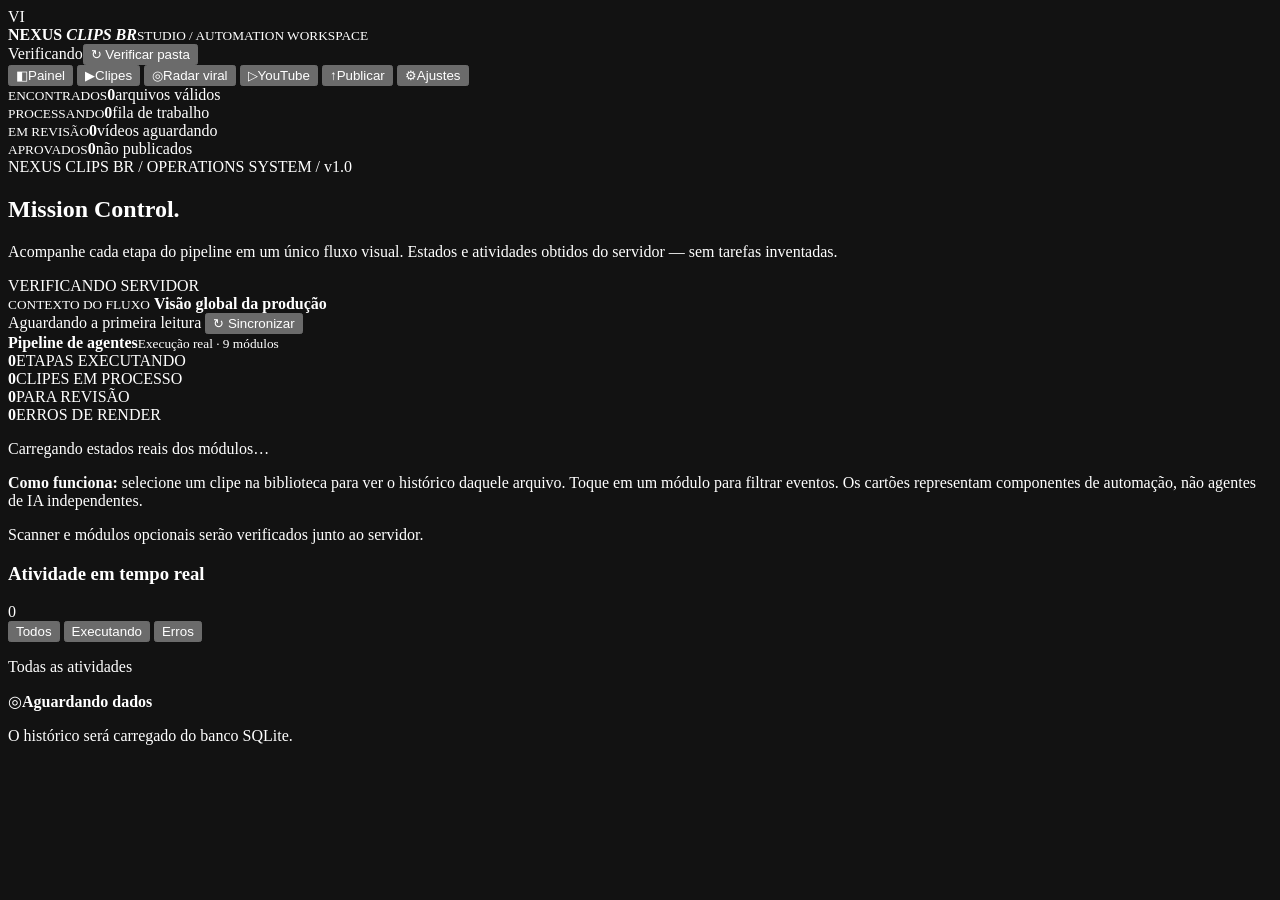
==== commit e77b3c12: "v0.9.0: aba YouTube (radar de YouTubers grandes + cortes de canais autorizados) - youtube_radar: You" ====
--- a/clipforge/static/index.html
+++ b/clipforge/static/index.html
@@ -7,6 +7,7 @@
 <button type="button" class="app-tab" data-view="inicio"><span class="tab-icon" aria-hidden="true">◧</span><span class="tab-label">Painel</span></button>
 <button type="button" class="app-tab" data-view="clipes"><span class="tab-icon" aria-hidden="true">▶</span><span class="tab-label">Clipes</span><span class="tab-badge" id="tab-badge-clipes" hidden></span></button>
 <button type="button" class="app-tab" data-view="radar"><span class="tab-icon" aria-hidden="true">◎</span><span class="tab-label">Radar viral</span></button>
+<button type="button" class="app-tab" data-view="youtube"><span class="tab-icon" aria-hidden="true">▷</span><span class="tab-label">YouTube</span></button>
 <button type="button" class="app-tab" data-view="publicar"><span class="tab-icon" aria-hidden="true">↑</span><span class="tab-label">Publicar</span></button>
 <button type="button" class="app-tab" data-view="ajustes"><span class="tab-icon" aria-hidden="true">⚙</span><span class="tab-label">Ajustes</span><span class="tab-badge warn" id="tab-badge-ajustes" hidden>!</span></button>
 </nav>
@@ -106,6 +107,7 @@
 <div class="view view-split view-radar" data-view="radar" hidden>
 <section class="panel viral-panel" id="viral-radar" aria-label="Radar viral"><div class="panel-head"><div><p class="eyebrow">RADAR VIRAL · BRASIL</p><h2>Clipes com potencial viral</h2></div><div class="local-ai-row"><button id="viral-policies" type="button" class="btn secondary">Ler bios: quem libera cortes?</button><button id="viral-refresh" type="button" class="btn secondary">↻ Atualizar radar</button></div></div>
 <p id="viral-state" class="hint" aria-live="polite">Carregando radar...</p>
+<p id="viral-download-mode" class="hint" aria-live="polite"></p><button id="viral-public-toggle" type="button" class="btn secondary" hidden>Ativar download público (não oficial)</button>
 <label class="check-label"><input type="checkbox" id="viral-pt" checked> Somente streamers em português</label>
 <div class="viral-grid"><div><h3>Streamers em alta (peça permissão)</h3><ol id="viral-streamers" class="viral-list"></ol></div><div><h3>Clipes mais promissores</h3><ol id="viral-clips" class="viral-list"></ol></div></div>
 <p class="footnote">Potencial viral é estimado só por métricas públicas da Twitch (views, velocidade, duração, idioma, título); não garante viralização. O app só baixa e edita clipes de streamers marcados como autorizados.</p>
@@ -129,6 +131,29 @@
   </div>
   <div class="twitch-hint">A busca consulta somente metadados pela API oficial. Não baixa vídeos nem publica. Para reutilizar conteúdo, registre autorização do criador.</div>
 </section>
+</div>
+<div class="view view-split view-youtube" data-view="youtube" hidden>
+<section class="panel viral-panel" id="youtube-radar" aria-label="Radar YouTube"><div class="panel-head"><div><p class="eyebrow">RADAR YOUTUBE · BRASIL</p><h2>YouTubers em alta (peça permissão)</h2></div><div class="local-ai-row"><button id="youtube-connect" type="button" class="btn secondary" hidden>Conectar YouTube</button><button id="youtube-refresh" type="button" class="btn secondary">↻ Atualizar</button></div></div>
+<p id="youtube-state" class="hint" aria-live="polite">Carregando radar do YouTube...</p>
+<p id="youtube-pipeline" class="hint" aria-live="polite">Pipeline YouTube: verificando...</p>
+<label class="check-label"><input type="checkbox" id="youtube-pt"> Somente vídeos em português</label>
+<ol id="youtube-channels" class="viral-list"></ol>
+<dialog id="youtube-auth-modal"><form id="youtube-auth-form" method="dialog"><h3 id="youtube-auth-title">Marcar canal como autorizado</h3><label for="youtube-auth-evidence">Como e quando ele autorizou?</label><input id="youtube-auth-evidence" maxlength="500" placeholder="Ex.: descrição do canal diz 'cortes liberados' (lida em 19/11/2026)" required><div class="local-ai-row"><button type="submit" class="btn primary">Salvar autorização</button><button type="button" id="youtube-auth-cancel" class="btn secondary">Cancelar</button></div></form></dialog></section>
+<section class="panel viral-panel" aria-label="Vídeos em alta no YouTube"><div class="panel-head"><div><p class="eyebrow">VÍDEOS · METADADOS PÚBLICOS</p><h2>Vídeos com potencial de corte</h2></div><div class="local-ai-row"><button id="youtube-run" type="button" class="btn primary">Baixar e editar agora</button></div></div>
+<ol id="youtube-videos" class="viral-list"></ol>
+<p class="footnote">Nota estimada só por métricas públicas (views por hora, engajamento, idioma, duração); não garante viralização. O app só baixa vídeos de canais que você marcou como autorizados, e só com o download do YouTube ligado. Baixar do YouTube não tem API oficial e pode violar os Termos do YouTube: risco seu. Nada é aprovado ou publicado sozinho.</p></section>
+<dialog id="youtube-settings-modal"><form id="youtube-settings-form" method="dialog">
+  <p class="eyebrow">CONEXÃO LOCAL · YOUTUBE DATA API v3</p>
+  <h2>Conectar YouTube</h2>
+  <p class="hint">Crie uma chave gratuita no <a href="https://console.cloud.google.com/apis/library/youtube.googleapis.com" target="_blank" rel="noopener noreferrer">Google Cloud</a> (ative a YouTube Data API v3 e crie uma "Chave de API"). Fica só no seu PC.</p>
+  <label for="youtube-api-key">Chave da API</label>
+  <input id="youtube-api-key" type="password" maxlength="60" autocomplete="off" spellcheck="false" placeholder="Deixe vazio para manter a chave salva">
+  <label class="check-label"><input type="checkbox" id="youtube-public-download"> Baixar vídeos dos canais autorizados (não oficial, risco seu)</label>
+  <label for="youtube-cookies">Cookies do navegador (o YouTube costuma exigir login)</label>
+  <select id="youtube-cookies"><option value="">Nenhum</option><option value="firefox">Firefox (recomendado)</option><option value="edge">Edge</option><option value="chrome">Chrome</option><option value="brave">Brave</option></select>
+  <p class="hint">Use um navegador logado numa conta Google <strong>secundária</strong>, nunca a do canal onde você publica, e feche esse navegador durante os downloads.</p>
+  <div class="dialog-actions"><button type="button" class="btn secondary" id="youtube-settings-cancel">Cancelar</button><button type="submit" class="btn primary" id="youtube-settings-save">Salvar no PC</button></div>
+</form></dialog>
 </div>
 <div class="view view-split view-publicar" data-view="publicar" hidden>
 <section class="panel publishing-panel" aria-label="Fila de publicação"><div class="panel-head"><div><p class="eyebrow">DISTRIBUIÇÃO</p><h2>Publicações</h2></div><button id="publication-process" type="button" class="btn secondary">Processar próximo</button></div>
@@ -187,4 +212,4 @@
 </dialog>
 <div id="message" class="toast" role="status" aria-live="polite" hidden></div>
 <dialog id="login-modal"><form method="dialog" id="login-form"><p class="eyebrow">ACESSO RESTRITO</p><h2>Token do painel</h2><p class="hint">Informe DASHBOARD_TOKEN. Salvo apenas nesta aba.</p><input id="token" type="password" autocomplete="off" placeholder="Token" required><div class="dialog-actions"><button class="btn primary" type="submit">Entrar</button></div></form></dialog>
-<script src="/shell.js" defer></script><script src="/app.js" defer></script><script src="/editor.js" defer></script><script src="/candidates.js" defer></script><script src="/viral.js" defer></script><script src="/agents.js" defer></script><script src="/editorial.js" defer></script></body></html>
+<script src="/app.js" defer></script><script src="/shell.js" defer></script><script src="/editor.js" defer></script><script src="/candidates.js" defer></script><script src="/viral.js" defer></script><script src="/youtube.js" defer></script><script src="/agents.js" defer></script><script src="/editorial.js" defer></script></body></html>
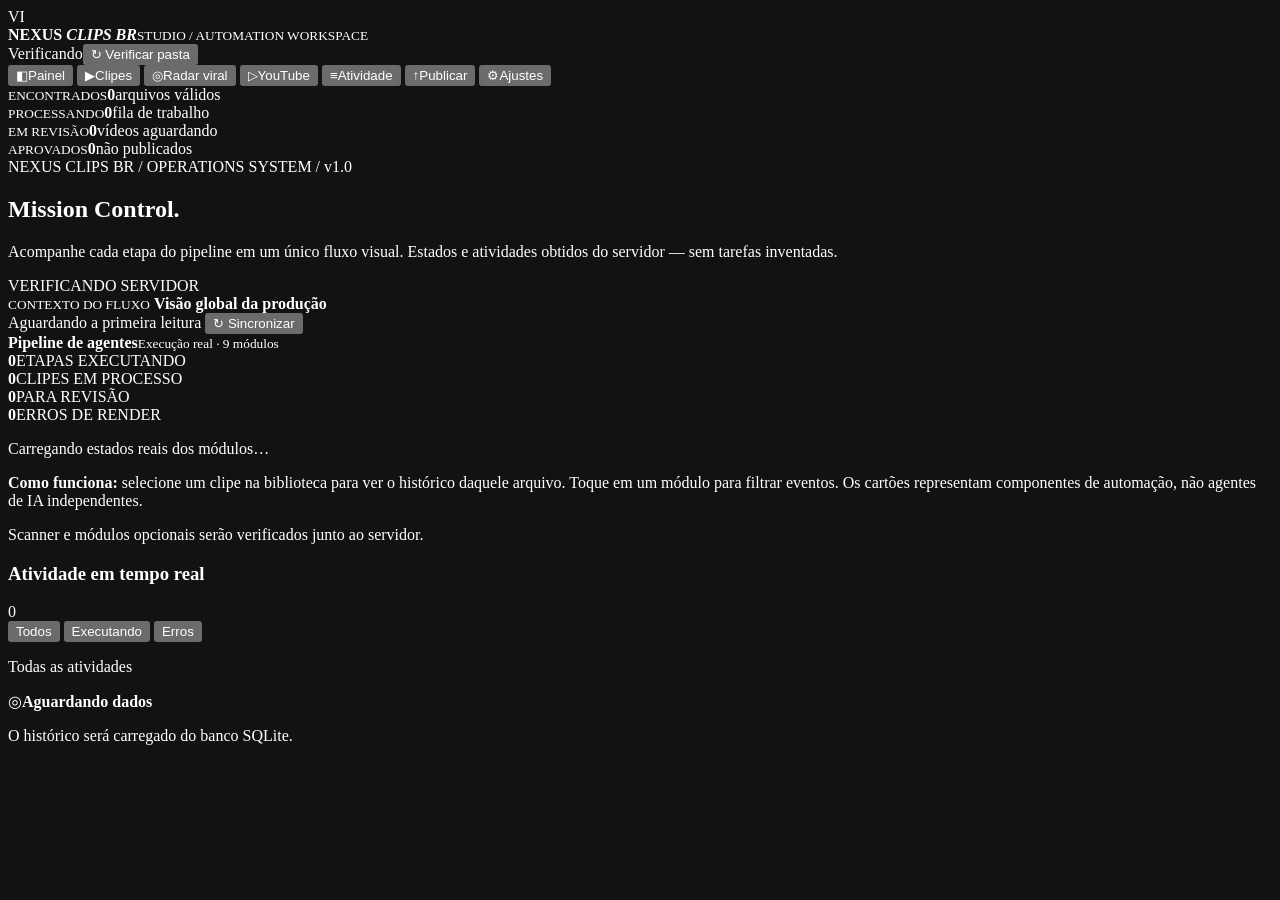
==== commit 89b1b330: "v0.10.0: histórico/lives no radar, AutoClip configurável, exportação e falhas - ingest_log: históric" ====
--- a/clipforge/static/index.html
+++ b/clipforge/static/index.html
@@ -8,6 +8,7 @@
 <button type="button" class="app-tab" data-view="clipes"><span class="tab-icon" aria-hidden="true">▶</span><span class="tab-label">Clipes</span><span class="tab-badge" id="tab-badge-clipes" hidden></span></button>
 <button type="button" class="app-tab" data-view="radar"><span class="tab-icon" aria-hidden="true">◎</span><span class="tab-label">Radar viral</span></button>
 <button type="button" class="app-tab" data-view="youtube"><span class="tab-icon" aria-hidden="true">▷</span><span class="tab-label">YouTube</span></button>
+<button type="button" class="app-tab" data-view="atividade"><span class="tab-icon" aria-hidden="true">≡</span><span class="tab-label">Atividade</span><span class="tab-badge warn" id="tab-badge-atividade" hidden></span></button>
 <button type="button" class="app-tab" data-view="publicar"><span class="tab-icon" aria-hidden="true">↑</span><span class="tab-label">Publicar</span></button>
 <button type="button" class="app-tab" data-view="ajustes"><span class="tab-icon" aria-hidden="true">⚙</span><span class="tab-label">Ajustes</span><span class="tab-badge warn" id="tab-badge-ajustes" hidden>!</span></button>
 </nav>
@@ -100,6 +101,18 @@
 <label>Região da ação: x, y, largura, altura (pixels)<input id="edit-action" placeholder="400, 0, 1008, 1080"></label><p class="hint">Preset Shorts: informe ação e facecam da fonte. Confira o impacto e a reação na prévia; não há rastreamento automático. Mantém áudio original, título conferido e crédito.</p>
 <button class="btn primary" type="submit">Salvar ajustes</button></fieldset></form>
 <p id="edit-state" class="hint">Edição manual desativada: somente o AutoClip gera novos vídeos. As sugestões seguem para revisão e aprovação.</p>
+<details id="export-box" open><summary>Exportar corte</summary>
+<form id="export-form" class="edit-grid">
+<label>Formato<select id="exp-format"><option value="mp4">MP4 (H.264)</option><option value="mov">MOV</option><option value="webm">WebM (VP9)</option></select></label>
+<label>Resolução<select id="exp-res"><option value="original">Original</option><option value="1080x1920">1080×1920</option><option value="720x1280">720×1280</option><option value="540x960">540×960</option></select></label>
+<label>Qualidade<select id="exp-quality"><option value="original">Original (sem perda quando possível)</option><option value="alta">Alta</option><option value="media">Média</option><option value="leve">Leve</option></select></label>
+<label>Início (s)<input id="exp-start" type="number" min="0" step="0.1" value="0"></label>
+<label>Fim (s, vazio = até o final)<input id="exp-end" type="number" min="0" step="0.1"></label>
+<label>Título (metadados)<input id="exp-title" maxlength="120"></label>
+<button type="submit" class="btn secondary" id="exp-run" disabled>Exportar cópia</button>
+</form>
+<p class="hint">O corte original do AutoClip não é alterado. Criador, link de origem e direitos vão nos metadados.</p>
+<p id="exp-state" class="hint" aria-live="polite"></p><ul id="exp-list" class="viral-list"></ul></details>
 <details><summary>Aprovação em lote</summary><div id="batch-clips" class="batch-clips"></div><button id="approve-batch" class="btn secondary" type="button">Aprovar selecionados</button></details>
 </section>
 </section>
@@ -173,8 +186,38 @@
   <p class="hint">Retenção somente quando a plataforma disponibilizar OAuth e endpoint adequados. Nenhum valor é estimado.</p>
 </section>
 </div></div>
+<div class="view view-split view-atividade" data-view="atividade" hidden>
+<section class="panel" id="ingest-panel" aria-label="Histórico de downloads"><div class="panel-head"><div><p class="eyebrow">RADAR · FILA E HISTÓRICO</p><h2>Downloads e lives</h2></div><button id="ingest-run" type="button" class="btn secondary">↻ Verificar agora</button></div>
+<p id="ingest-summary" class="hint" aria-live="polite">Carregando…</p>
+<div class="local-ai-row"><label class="check-label">Filtrar <select id="ingest-filter"><option value="">Todos</option><option value="downloading">Baixando</option><option value="done">Concluídos</option><option value="failed">Falhas</option></select></label></div>
+<div class="table-wrap"><table class="data-table"><thead><tr><th>Quando</th><th>Origem</th><th>Item</th><th>Status</th><th>Modo</th></tr></thead><tbody id="ingest-rows"></tbody></table></div>
+<h3>Lives monitoradas (Twitch)</h3><div class="local-ai-row"><label class="check-label"><input type="checkbox" id="live-vod"> Baixar a VOD quando a live terminar e mandar ao AutoClip (não oficial; só streamers autorizados)</label></div><p id="live-summary" class="hint">Carregando…</p><ul id="live-rows" class="viral-list"></ul>
+</section>
+<section class="panel" id="notify-panel" aria-label="Falhas"><div class="panel-head"><div><p class="eyebrow">ÚLTIMAS 24 HORAS</p><h2>Falhas e avisos</h2></div></div>
+<p class="hint">Downloads, edições AutoClip, publicações e automações. <b>Automático</b> = feito pelo app sozinho; <b>Manual</b> = acionado por você.</p>
+<ul id="notify-rows" class="viral-list" aria-live="polite"></ul></section>
+</div>
 <div class="view view-ajustes" data-view="ajustes" hidden>
 <section class="panel settings-card"><div class="panel-head"><div><p class="eyebrow">EDIÇÃO</p><h2>IA do AutoClip</h2></div></div><div id="local-ai" class="local-ai"><strong>IA do AutoClip</strong><p id="local-ai-status" class="hint" aria-live="polite">Verificando IA local...</p><div class="local-ai-row"><select id="local-ai-model" aria-label="Modelo de IA local"></select><button id="local-ai-prepare" class="btn secondary" type="button" disabled>Preparar IA do AutoClip</button></div><progress id="local-ai-progress" max="1" value="0" hidden></progress></div></section>
+<section class="panel settings-card" id="autoclip-settings"><div class="panel-head"><div><p class="eyebrow">EDIÇÃO AUTOMÁTICA</p><h2>Cortes do AutoClip</h2></div></div>
+<form id="acs-form" class="edit-grid">
+<label>Cortes por vídeo<input id="acs-max" type="number" min="1" max="8" required></label>
+<label>Enquadramento<select id="acs-framing"></select></label>
+<label>Legenda<select id="acs-preset"></select></label>
+<label>Fonte<select id="acs-font"></select></label>
+<label>Tamanho (% da altura)<input id="acs-size" type="number" min="2.5" max="9" step="0.1"></label>
+<label>Posição (% do rodapé)<input id="acs-position" type="number" min="5" max="45"></label>
+<label>Cor do texto<input id="acs-primary" type="color"></label>
+<label>Cor da palavra falada<input id="acs-accent" type="color"></label>
+<label>Contorno<input id="acs-outline" type="color"></label>
+<label>Palavras por linha<input id="acs-words" type="number" min="2" max="8"></label>
+<label class="check-label"><input id="acs-boxed" type="checkbox"> Fundo em caixa</label>
+<label class="check-label"><input id="acs-caps" type="checkbox"> MAIÚSCULAS</label>
+<label class="check-label"><input id="acs-noaccent" type="checkbox"> Sem destaque da palavra</label>
+<button type="submit" class="btn primary">Salvar configurações</button>
+</form>
+<div class="caption-preview" id="acs-preview" aria-hidden="true"><span id="acs-preview-text">ISSO FOI INSANO</span></div>
+<p id="acs-state" class="hint" aria-live="polite"></p></section>
 <section class="panel settings-card"><div class="panel-head"><div><p class="eyebrow">CONTAS</p><h2>Conexões</h2></div></div><div class="local-ai-row"><button id="connections-check" type="button" class="btn secondary">Testar conexões (Twitch, YouTube, TikTok, Postiz)</button></div><ul id="connections-result" class="connections-result" aria-live="polite"></ul>
 </section>
 <section id="desktop-toolbar" class="desktop-toolbar panel" hidden aria-label="Controles do aplicativo Windows">
@@ -212,4 +255,4 @@
 </dialog>
 <div id="message" class="toast" role="status" aria-live="polite" hidden></div>
 <dialog id="login-modal"><form method="dialog" id="login-form"><p class="eyebrow">ACESSO RESTRITO</p><h2>Token do painel</h2><p class="hint">Informe DASHBOARD_TOKEN. Salvo apenas nesta aba.</p><input id="token" type="password" autocomplete="off" placeholder="Token" required><div class="dialog-actions"><button class="btn primary" type="submit">Entrar</button></div></form></dialog>
-<script src="/app.js" defer></script><script src="/shell.js" defer></script><script src="/editor.js" defer></script><script src="/candidates.js" defer></script><script src="/viral.js" defer></script><script src="/youtube.js" defer></script><script src="/agents.js" defer></script><script src="/editorial.js" defer></script></body></html>
+<script src="/app.js" defer></script><script src="/shell.js" defer></script><script src="/editor.js" defer></script><script src="/candidates.js" defer></script><script src="/viral.js" defer></script><script src="/activity.js" defer></script><script src="/youtube.js" defer></script><script src="/agents.js" defer></script><script src="/editorial.js" defer></script></body></html>
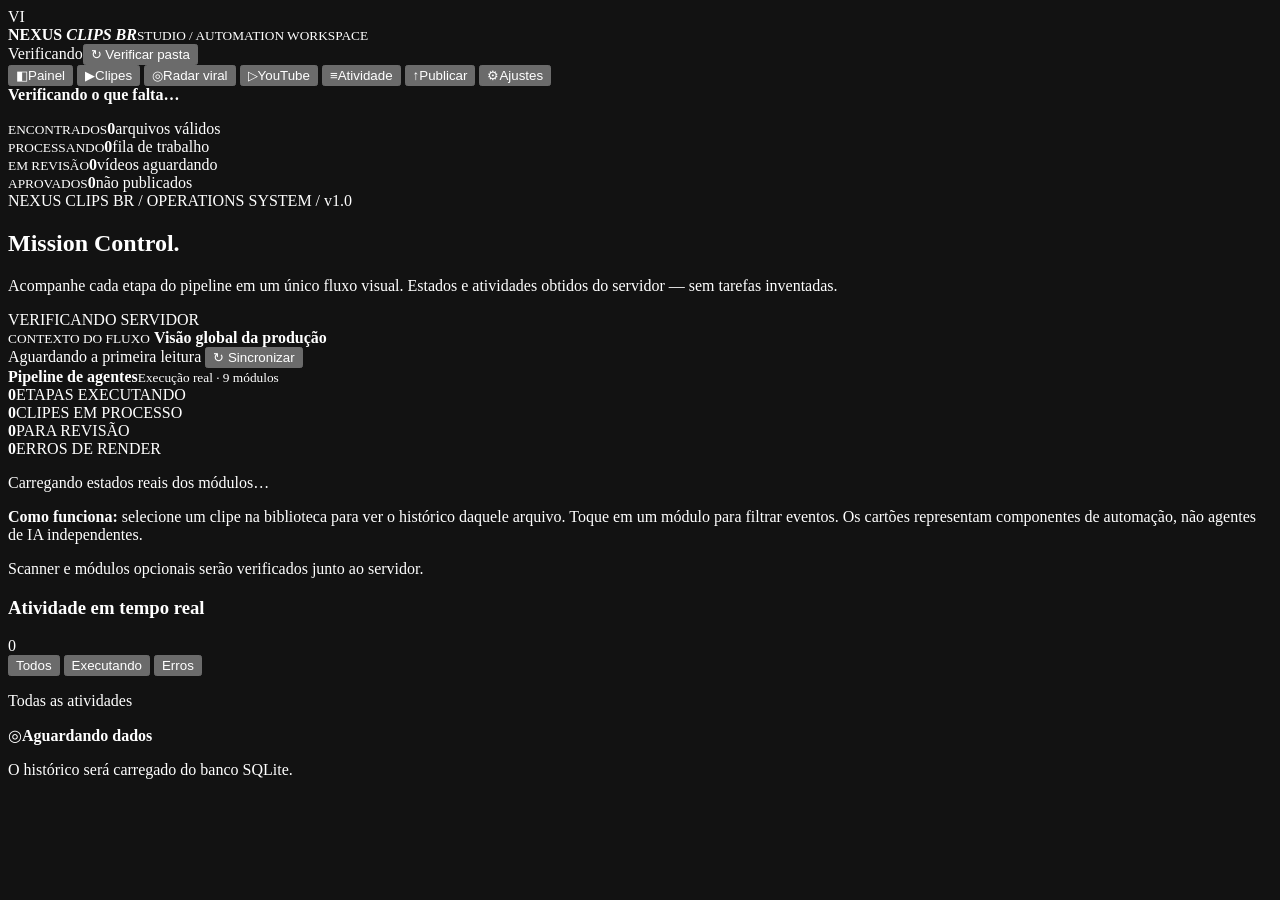
==== commit 069e005e: "v0.13.0: checklist "O que falta para funcionar" no Painel - readiness.py + GET /api/readiness: estad" ====
--- a/clipforge/static/index.html
+++ b/clipforge/static/index.html
@@ -14,6 +14,7 @@
 </nav>
 <main class="shell app-main">
 <div class="view view-inicio" data-view="inicio">
+<section class="panel readiness" id="readiness" aria-label="O que falta para funcionar"><div class="readiness-head"><strong id="readiness-title">Verificando o que falta…</strong><span id="readiness-progress" class="tag muted"></span></div><ol id="readiness-steps" class="readiness-steps"></ol></section>
 <section class="stats"><article class="stat"><small>ENCONTRADOS</small><strong id="stat-total">0</strong><span>arquivos válidos</span></article><article class="stat"><small>PROCESSANDO</small><strong id="stat-progress">0</strong><span>fila de trabalho</span></article><article class="stat"><small>EM REVISÃO</small><strong id="stat-ready">0</strong><span>vídeos aguardando</span></article><article class="stat"><small>APROVADOS</small><strong id="stat-approved">0</strong><span>não publicados</span></article></section>
 <section class="mission-wrap" id="agent-control" aria-label="Central de agentes e automações">
   <div class="mission-hero">
@@ -106,8 +107,8 @@
 <label>Formato<select id="exp-format"><option value="mp4">MP4 (H.264)</option><option value="mov">MOV</option><option value="webm">WebM (VP9)</option></select></label>
 <label>Resolução<select id="exp-res"><option value="original">Original</option><option value="1080x1920">1080×1920</option><option value="720x1280">720×1280</option><option value="540x960">540×960</option></select></label>
 <label>Qualidade<select id="exp-quality"><option value="original">Original (sem perda quando possível)</option><option value="alta">Alta</option><option value="media">Média</option><option value="leve">Leve</option></select></label>
-<label>Início (s)<input id="exp-start" type="number" min="0" step="0.1" value="0"></label>
-<label>Fim (s, vazio = até o final)<input id="exp-end" type="number" min="0" step="0.1"></label>
+<label>Início (s)<input id="exp-start" type="number" min="0" step="0.1" value="0"><button type="button" class="btn text-btn" id="exp-mark-start">⏱ Marcar no vídeo</button></label>
+<label>Fim (s, vazio = até o final)<input id="exp-end" type="number" min="0" step="0.1"><button type="button" class="btn text-btn" id="exp-mark-end">⏱ Marcar no vídeo</button></label>
 <label>Título (metadados)<input id="exp-title" maxlength="120"></label>
 <button type="submit" class="btn secondary" id="exp-run" disabled>Exportar cópia</button>
 </form>
@@ -191,7 +192,7 @@
 <p id="ingest-summary" class="hint" aria-live="polite">Carregando…</p>
 <div class="local-ai-row"><label class="check-label">Filtrar <select id="ingest-filter"><option value="">Todos</option><option value="downloading">Baixando</option><option value="done">Concluídos</option><option value="failed">Falhas</option></select></label></div>
 <div class="table-wrap"><table class="data-table"><thead><tr><th>Quando</th><th>Origem</th><th>Item</th><th>Status</th><th>Modo</th></tr></thead><tbody id="ingest-rows"></tbody></table></div>
-<h3>Lives monitoradas (Twitch)</h3><div class="local-ai-row"><label class="check-label"><input type="checkbox" id="live-vod"> Baixar a VOD quando a live terminar e mandar ao AutoClip (não oficial; só streamers autorizados)</label></div><p id="live-summary" class="hint">Carregando…</p><ul id="live-rows" class="viral-list"></ul>
+<h3>Lives monitoradas (Twitch)</h3><div class="local-ai-row"><label class="check-label"><input type="checkbox" id="live-record"> Gravar a live em tempo real desde o início (não oficial; só streamers autorizados)</label></div><div class="local-ai-row"><label class="check-label"><input type="checkbox" id="live-vod"> Baixar a VOD quando a live terminar e mandar ao AutoClip (não oficial; só streamers autorizados)</label></div><p id="live-summary" class="hint">Carregando…</p><ul id="live-rows" class="viral-list"></ul>
 </section>
 <section class="panel" id="notify-panel" aria-label="Falhas"><div class="panel-head"><div><p class="eyebrow">ÚLTIMAS 24 HORAS</p><h2>Falhas e avisos</h2></div></div>
 <p class="hint">Downloads, edições AutoClip, publicações e automações. <b>Automático</b> = feito pelo app sozinho; <b>Manual</b> = acionado por você.</p>
@@ -255,4 +256,4 @@
 </dialog>
 <div id="message" class="toast" role="status" aria-live="polite" hidden></div>
 <dialog id="login-modal"><form method="dialog" id="login-form"><p class="eyebrow">ACESSO RESTRITO</p><h2>Token do painel</h2><p class="hint">Informe DASHBOARD_TOKEN. Salvo apenas nesta aba.</p><input id="token" type="password" autocomplete="off" placeholder="Token" required><div class="dialog-actions"><button class="btn primary" type="submit">Entrar</button></div></form></dialog>
-<script src="/app.js" defer></script><script src="/shell.js" defer></script><script src="/editor.js" defer></script><script src="/candidates.js" defer></script><script src="/viral.js" defer></script><script src="/activity.js" defer></script><script src="/youtube.js" defer></script><script src="/agents.js" defer></script><script src="/editorial.js" defer></script></body></html>
+<script src="/app.js" defer></script><script src="/shell.js" defer></script><script src="/editor.js" defer></script><script src="/candidates.js" defer></script><script src="/viral.js" defer></script><script src="/activity.js" defer></script><script src="/readiness.js" defer></script><script src="/youtube.js" defer></script><script src="/agents.js" defer></script><script src="/editorial.js" defer></script></body></html>
